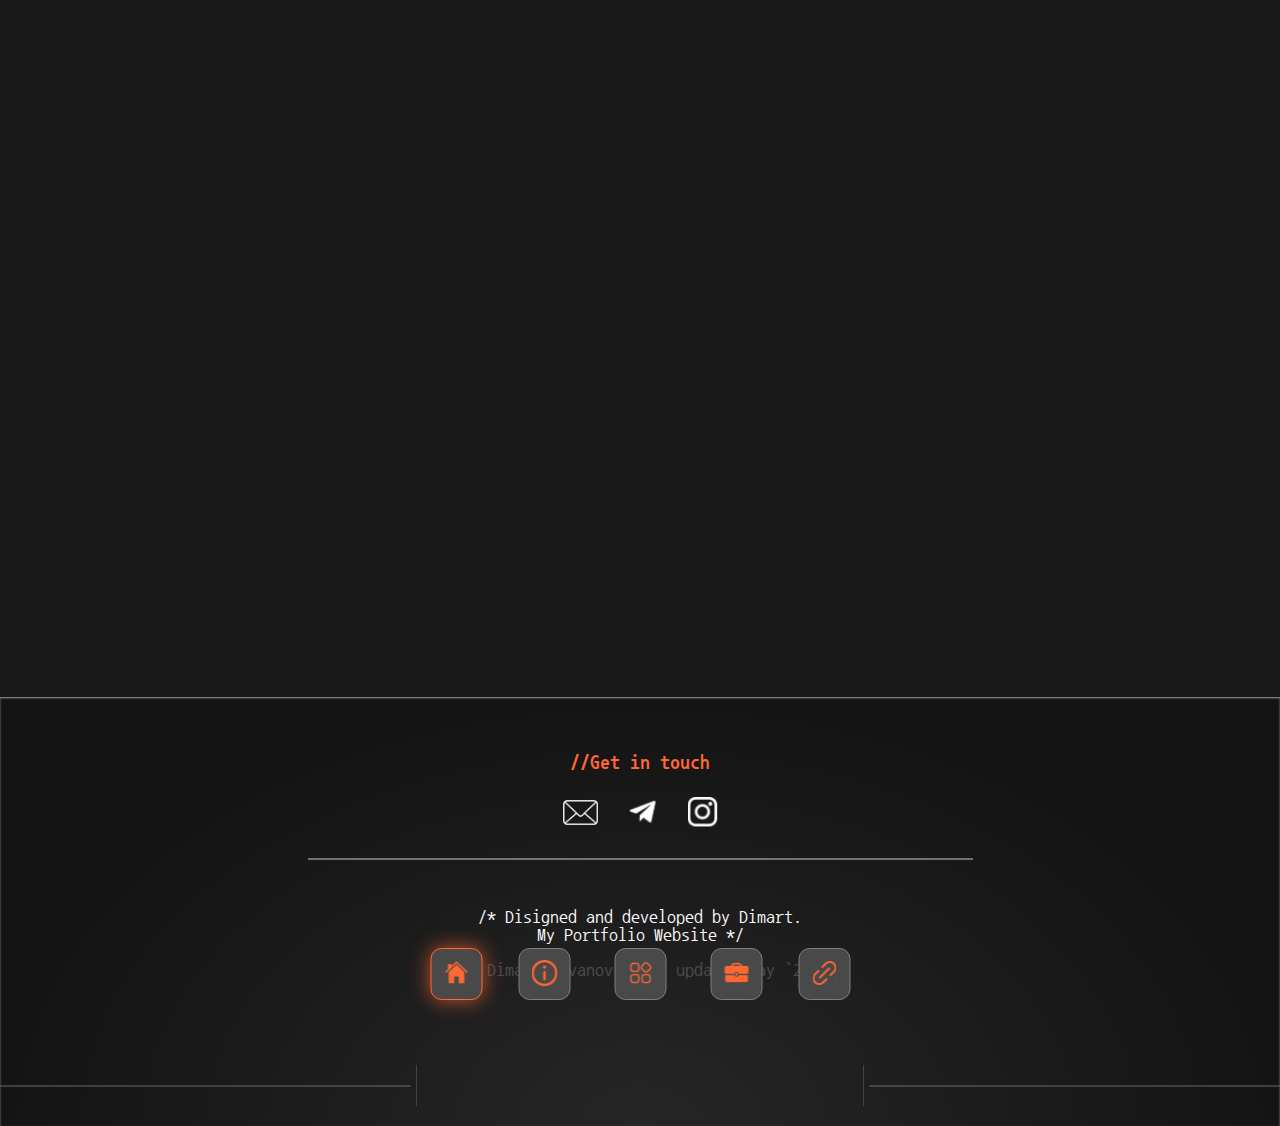
==== index.html @ 242cb563 "Add files via upload" ====
<!DOCTYPE html>
<html lang="en">
<head>
    <meta charset="UTF-8">
    <meta name="viewport" content="width=device-width, initial-scale=1.0">
    <title>Dimart studio //Portfolio</title>
    <link rel="stylesheet" href="/css/main.min.css">
</head>
<body>
    <div class="main">
        <section class="hero-section" id="hero">
                <header class="header">
                    <div class="scrolling-container">
                        <div class="scrolling-content">
                          <div class="circle"><img src="/images/circle.svg" alt=""></div>
                          <span>Graphic/web designer</span>
                          <div class="circle"><img src="/images/circle.svg" alt=""></div>
                          <span>Coder</span>
                          <div class="circle"><img src="/images/circle.svg" alt=""></div>
                          <span>Website developer</span>
                        </div>
                      </div>                      
                </header>
                <h1 class="hero-title">Dimart</h1>
        </section>
        <nav class="nav">
            <ul class="nav-list">
                <div class="home-wrap btn-wrap">
                    <li class="item-info home-info">Home</li>
                    <li class="nav-list-item home"><button class="button-nav--active"><a href="index.html" class="nav-link"><img src="/images/home.svg" alt="" class="nav-bn-img"></a></button></li>
                </div>
                <div class="about-wrap btn-wrap">
                    <li class="item-info about-info">About</li>
                    <li class="nav-list-item about"><button class="button-nav"><a href="about.html" class="nav-link"><img src="/images/about.svg" alt="" class="nav-bn-img"></a></button></li>
                </div>
                <div class="services-wrap btn-wrap">
                    <li class="item-info services-info">Services</li>
                    <li class="nav-list-item services"><button class="button-nav"><a href="services.html" class="nav-link"><img src="/images/services.svg" alt="" class="nav-bn-img"></a></button></li>
                </div>
                <div class="works-wrap btn-wrap">
                    <li class="item-info work-info">Works</li>
                    <li class="nav-list-item works"><button class="button-nav"><a href="work.html" class="nav-link"><img src="/images/work.svg" alt="" class="nav-bn-img"></a></button></li>
                </div>
                <div class="links-wrap btn-wrap">
                    <li class="item-info links-info">Links</li>
                    <li class="nav-list-item links"><button class="button-nav"><a href="links.html" class="nav-link"><img src="/images/link.svg" alt="" class="nav-bn-img"></a></button></li>
                </div>
            </ul>
        </nav>
        <footer class="footer footer-main">
                <h2 class="footer-title">//Get in touch</h3>
                <div class="contacts">
                    <a href="https://mail.google.com/mail/u/0/#inbox?compose=GTvVlcRwRdtlkNBwhKScRcrKcmHGBLzVhPrNDgnPBlhcBncStrwvBxBTDzpZSSjvMpVXGhqmBcLKh" class="contact-link" target="_blank"><img src="/images/email.png" alt="" class="contact-img--email"></a>
                    <a href="https://t.me/Dimart_ua" class="contact-link" target="_blank"><img src="/images/tg.svg" alt="" class="contact-img"></a>
                    <a href="https://www.instagram.com/dimart.ua/" class="contact-link" target="_blank"><img src="/images/inst.svg" alt="" class="contact-img"></a>
                </div>
            <p class="content-abt">/* Disigned and developed by Dimart.<br>My Portfolio Website */</p>
            <p class="info">@ Dima Milovanov. Last updated May `24</p>
        </footer>
    </div>
    <script src="main.js"></script>
</body>
</html>
---- css/main.min.css ----
@import"https://fonts.googleapis.com/css2?family=Yusei+Magic&display=swap";@import"https://fonts.googleapis.com/css2?family=Nanum+Gothic+Coding&display=swap";*{margin:0;padding:0;-webkit-box-sizing:border-box;box-sizing:border-box}a{color:inherit;text-decoration:none;-webkit-transition:.4s;transition:.4s}ul,li{list-style-type:none}body{background-color:#191919;color:#fafafa;font-family:Yusei Magic}.container{max-width:872px;margin:0 auto}.none{display:none}p{font-size:clamp(.75rem,.614rem + .68vw,1.125rem) !important}h3{font-size:clamp(3rem,2.636rem + 1.82vw,4rem) !important}.header{display:-webkit-box;display:-ms-flexbox;display:flex;-webkit-box-pack:center;-ms-flex-pack:center;justify-content:center;padding-top:22px;z-index:25;position:sticky;opacity:0;-webkit-animation:slideInTopBlock 2s 1s forwards;animation:slideInTopBlock 2s 1s forwards}.scrolling-container{width:600px;width:clamp(18.75rem,11.932rem + 34.09vw,37.5rem);overflow:hidden;border:2px solid #ff6833;border-radius:30px;padding:30px 20px;position:relative;display:-webkit-box;display:-ms-flexbox;display:flex;-webkit-box-align:center;-ms-flex-align:center;align-items:center}.scrolling-content{position:absolute;display:-webkit-box;display:-ms-flexbox;display:flex;-webkit-box-align:center;-ms-flex-align:center;align-items:center;gap:26px;width:60px;white-space:nowrap}span{font-family:"Yusei Magic",sans-serif;font-size:20px;color:#fafafa}.hero-section{background-image:url(/images/bg\ \(2\).png);background-size:cover;background-repeat:no-repeat;background-position:50% 50%;padding-bottom:80px;opacity:0;-webkit-animation:fadeInBackground 2s forwards;animation:fadeInBackground 2s forwards}.hero-title{font-size:144px;font-size:clamp(5.625rem,4.398rem + 6.14vw,9rem);line-height:209px;text-align:center;margin-top:190px;padding-bottom:312px;position:relative;opacity:0;-webkit-animation:slideInContent 2s 1s forwards;animation:slideInContent 2s 1s forwards}.hero-title::before{position:absolute;content:"";width:100%;height:751px;background-image:url(/images/item\ \(1\).png);left:0;background-position-x:center;background-size:cover;background-repeat:no-repeat;top:-280px}.button-nav--active{width:52px;width:clamp(2.5rem,2.227rem + 1.36vw,3.25rem);height:52px;height:clamp(2.5rem,2.227rem + 1.36vw,3.25rem);border:1px solid #ff6833;background-color:#494949;border-radius:11px;-webkit-box-shadow:0px 0px 20px 0px rgba(255,104,51,.74);box-shadow:0px 0px 20px 0px rgba(255,104,51,.74);-webkit-transition:.2s;transition:.2s}.button-nav{width:52px;width:clamp(2.5rem,2.227rem + 1.36vw,3.25rem);height:52px;height:clamp(2.5rem,2.227rem + 1.36vw,3.25rem);border:1px solid #7f7f7f;background-color:#494949;border-radius:11px;-webkit-transition:.2s;transition:.2s}.button-nav:hover,.button-nav--active:hover{background-color:#3c3c3c}.btn-wrap{text-align:center;font-size:10px}.item-info{margin-bottom:10px;background-image:url(/images/drop.svg);padding:2px 25px 9px 25px;background-size:cover;background-repeat:no-repeat;opacity:0;-webkit-transition:.4s;transition:.4s}@media(max-width: 992px){.item-info{display:none}}.home-wrap,.about-wrap,.services-wrap,.work-wrap,.links-wrap{-webkit-transition:.4s;transition:.4s}.home-wrap:hover .home-info,.about-wrap:hover .about-info,.services-wrap:hover .services-info,.works-wrap:hover .work-info,.links-wrap:hover .links-info{opacity:1}.nav-list{display:-webkit-box;display:-ms-flexbox;display:flex;-webkit-box-pack:center;-ms-flex-pack:center;justify-content:center;-webkit-box-align:center;-ms-flex-align:center;align-items:center;gap:10px;gap:clamp(0rem,-0.227rem + 1.14vw,.625rem);margin-top:-130px;z-index:20;position:fixed;left:50%;-webkit-transform:translateX(-50%);transform:translateX(-50%);-webkit-animation:slideInBottomBlock 1s 1.5s forwards;animation:slideInBottomBlock 1s 1.5s forwards;bottom:-100px}@media(max-width: 992px){.nav-list{gap:10px}}.footer-main{margin-top:-180px}.footer{background-image:radial-gradient(50% 100% at 50% 100%, rgb(38, 38, 38) 0%, rgb(20, 20, 20) 100%);-webkit-box-shadow:inset 0px 1px 2px 0px rgba(189,189,189,.83);box-shadow:inset 0px 1px 2px 0px rgba(189,189,189,.83);background-size:cover;background-repeat:no-repeat;position:sticky;text-align:center;font-family:"Nanum Gothic Coding",monospace;position:relative}.footer::before{position:absolute;content:"";background-image:url(/images/before.svg);width:417px;width:clamp(3.125rem,-5.216rem + 41.7vw,26.063rem);height:41px;left:0;bottom:20px}.footer::after{position:absolute;content:"";background-image:url(/images/after.svg);width:417px;width:clamp(3.125rem,-5.216rem + 41.7vw,26.063rem);height:41px;right:0;bottom:20px}.footer-title{font-size:20px;font-size:clamp(.875rem,.739rem + .68vw,1.25rem);color:#ff6833;padding-top:55px;padding-bottom:15px}.contacts{display:-webkit-box;display:-ms-flexbox;display:flex;-webkit-box-pack:center;-ms-flex-pack:center;justify-content:center;-webkit-box-align:center;-ms-flex-align:center;align-items:center;gap:10px;position:relative}.contacts::after{position:absolute;content:"";position:absolute;width:663px;width:clamp(18.75rem,10.5rem + 41.25vw,41.438rem);height:0;border:1px solid rgba(250,250,250,.4);bottom:-20px}.contact-img{width:50px;height:50px;padding:10px;border-radius:7px;-webkit-transition:.2s;transition:.2s}.contact-img--email{height:45px;padding:10px;border-radius:7px;-webkit-transition:.4s;transition:.4s}.contact-img:hover,.contact-img--email:hover{background-color:#434343}.content-abt{padding-top:68px;font-size:14px}.info{padding-top:17px;padding-bottom:147px;opacity:.2;font-size:clamp(.75rem,.659rem + .45vw,1rem)}@-webkit-keyframes fadeInBackground{from{opacity:0}to{opacity:1}}@keyframes fadeInBackground{from{opacity:0}to{opacity:1}}@-webkit-keyframes slideInContent{from{opacity:0}to{opacity:1}}@keyframes slideInContent{from{opacity:0}to{opacity:1}}@-webkit-keyframes fadeInContent{from{opacity:0}to{opacity:1}}@keyframes fadeInContent{from{opacity:0}to{opacity:1}}@-webkit-keyframes slideInTopBlock{from{-webkit-transform:translateY(-50px);transform:translateY(-50px);opacity:0}to{-webkit-transform:translateY(0);transform:translateY(0);opacity:1}}@keyframes slideInTopBlock{from{-webkit-transform:translateY(-50px);transform:translateY(-50px);opacity:0}to{-webkit-transform:translateY(0);transform:translateY(0);opacity:1}}@-webkit-keyframes fadeInPseudoElement{from{opacity:0}to{opacity:1}}@keyframes fadeInPseudoElement{from{opacity:0}to{opacity:1}}@-webkit-keyframes slideInBottomBlock{from{bottom:-100px}to{bottom:10px}}@keyframes slideInBottomBlock{from{bottom:-100px}to{bottom:10px}}.all{background-image:url(/images/abt.png);background-position:center;background-size:cover;background-repeat:no-repeat;font-family:Nanum Gothic Coding;background-attachment:fixed;-webkit-animation:fadeInBackground 1s forwards;animation:fadeInBackground 1s forwards}.abt-title{font-size:24px;text-align:center;padding-top:76px;font-weight:400;opacity:0;-webkit-transform:translateY(40px);transform:translateY(40px);-webkit-transition:opacity .2s,-webkit-transform .2s;transition:opacity .2s,-webkit-transform .2s;transition:opacity .2s,transform .2s;transition:opacity .2s,transform .2s,-webkit-transform .2s}.abt-title.show{opacity:1;-webkit-transform:translateY(0);transform:translateY(0)}.avatar{display:block;margin:36px auto;opacity:0;-webkit-transform:translateY(20px);transform:translateY(20px);-webkit-transition:opacity .2s,-webkit-transform .2s;transition:opacity .2s,-webkit-transform .2s;transition:opacity .2s,transform .2s;transition:opacity .2s,transform .2s,-webkit-transform .2s;width:clamp(12.5rem,9.523rem + 14.89vw,20.688rem);height:clamp(12.5rem,9.523rem + 14.89vw,20.688rem)}.avatar.show{opacity:1;-webkit-transform:translateY(0);transform:translateY(0)}.abt-subtitle{font-size:64px;font-size:clamp(3rem,2.636rem + 1.82vw,4rem);text-align:center;font-weight:400;opacity:0;-webkit-transform:translateY(20px);transform:translateY(20px);-webkit-transition:opacity .2s,-webkit-transform .2s;transition:opacity .2s,-webkit-transform .2s;transition:opacity .2s,transform .2s;transition:opacity .2s,transform .2s,-webkit-transform .2s}.abt-subtitle.show{opacity:1;-webkit-transform:translateY(0);transform:translateY(0)}.abt-text{font-size:18px;font-weight:400;text-align:center;margin-top:28px;padding-bottom:103px;opacity:0;-webkit-transform:translateY(40px);transform:translateY(40px);-webkit-transition:opacity .2s,-webkit-transform .2s;transition:opacity .2s,-webkit-transform .2s;transition:opacity .2s,transform .2s;transition:opacity .2s,transform .2s,-webkit-transform .2s}.abt-text.show{opacity:1;-webkit-transform:translateY(0);transform:translateY(0)}.des-subtitle{font-size:64px;font-size:clamp(3rem,2.636rem + 1.82vw,4rem);font-weight:400;text-align:center;margin-top:97px;opacity:0;-webkit-transform:translateY(40px);transform:translateY(40px);-webkit-transition:opacity .2s,-webkit-transform .2s;transition:opacity .2s,-webkit-transform .2s;transition:opacity .2s,transform .2s;transition:opacity .2s,transform .2s,-webkit-transform .2s}.des-subtitle.show{opacity:1;-webkit-transform:translateY(0);transform:translateY(0)}.des-text{font-size:18px;font-weight:400;text-align:center;margin-top:28px;position:relative;display:-webkit-box;display:-ms-flexbox;display:flex;-webkit-box-pack:center;-ms-flex-pack:center;justify-content:center;padding-bottom:120px;opacity:0;-webkit-transform:translateY(40px);transform:translateY(40px);-webkit-transition:opacity .2s,-webkit-transform .2s;transition:opacity .2s,-webkit-transform .2s;transition:opacity .2s,transform .2s;transition:opacity .2s,transform .2s,-webkit-transform .2s}.des-text::after{position:absolute;content:"";width:775px;width:clamp(19.375rem,8.807rem + 52.84vw,48.438rem);height:1px;background-color:#878787;bottom:0}.des-text.show{opacity:1;-webkit-transform:translateY(0);transform:translateY(0)}.skills-title{font-size:64px;font-size:clamp(3rem,2.636rem + 1.82vw,4rem);font-weight:400;text-align:center;margin-top:88px;margin-bottom:40px;opacity:0;-webkit-transform:translateY(40px);transform:translateY(40px);-webkit-transition:opacity .2s,-webkit-transform .2s;transition:opacity .2s,-webkit-transform .2s;transition:opacity .2s,transform .2s;transition:opacity .2s,transform .2s,-webkit-transform .2s}.skills-title.show{opacity:1;-webkit-transform:translateY(0);transform:translateY(0)}.img-container{position:relative;display:inline-block;opacity:0;-webkit-transform:translateY(40px);transform:translateY(40px);-webkit-transition:opacity .2s,-webkit-transform .2s;transition:opacity .2s,-webkit-transform .2s;transition:opacity .2s,transform .2s;transition:opacity .2s,transform .2s,-webkit-transform .2s}.img-container.show{opacity:1;-webkit-transform:translateY(0);transform:translateY(0)}.img-container img.background-image{display:block;width:100%;height:auto}.scroll-container{position:absolute;overflow:hidden;bottom:18px;bottom:clamp(.313rem,.017rem + 1.48vw,1.125rem);left:20px;width:820px;width:clamp(18.75rem,6.25rem + 62.5vw,53.125rem)}.scroll-content{display:-webkit-box;display:-ms-flexbox;display:flex;gap:19px;-webkit-box-align:center;-ms-flex-align:center;align-items:center;width:clamp(18.75rem,6.25rem + 62.5vw,53.125rem) !important}.me-section{padding-bottom:175px}.me-subtitle{font-size:64px;font-size:clamp(3rem,2.636rem + 1.82vw,4rem);font-weight:400;text-align:center;margin:88px 0 40px;opacity:0;-webkit-transform:translateY(40px);transform:translateY(40px);-webkit-transition:opacity .2s,-webkit-transform .2s;transition:opacity .2s,-webkit-transform .2s;transition:opacity .2s,transform .2s;transition:opacity .2s,transform .2s,-webkit-transform .2s}.me-subtitle.show{opacity:1;-webkit-transform:translateY(0);transform:translateY(0)}.text{font-family:Yusei Magic;font-weight:400;font-size:clamp(.625rem,.398rem + 1.14vw,1.25rem)}.facts{border:1px solid #7f7f7f;border-radius:23px;opacity:0;-webkit-transform:translateY(40px);transform:translateY(40px);-webkit-transition:opacity .5s,-webkit-transform .5s;transition:opacity .5s,-webkit-transform .5s;transition:opacity .5s,transform .5s;transition:opacity .5s,transform .5s,-webkit-transform .5s}.facts.show{opacity:1;-webkit-transform:translateY(0);transform:translateY(0)}#generateFactBtn{padding:8px 7px 4px 7px;font-size:16px;cursor:pointer;margin-right:23px;background-color:#494949;border:1px solid #7f7f7f;border-radius:11px}.btn-img{width:clamp(.938rem,.756rem + .91vw,1.438rem);height:clamp(.938rem,.756rem + .91vw,1.438rem)}#randomFact{margin-top:30px;margin-left:23px;font-family:Nanum Gothic Coding;padding-bottom:40px}.content{display:-webkit-box;display:-ms-flexbox;display:flex;-webkit-box-pack:justify;-ms-flex-pack:justify;justify-content:space-between;-webkit-box-align:center;-ms-flex-align:center;align-items:center;position:relative;padding-bottom:11px;padding-top:40px}.content::after{position:absolute;content:"";width:827px;width:clamp(14.375rem,.807rem + 67.84vw,51.688rem);height:0;border:1px solid #fafafa;opacity:.51;bottom:0;left:23px}#factNumber{margin-left:23px;font-size:24px;font-weight:400;color:#ff6833}.services-title{font-size:24px;font-weight:400;text-align:center;padding-top:76px;padding-bottom:46px;opacity:0;-webkit-transform:translateY(40px);transform:translateY(40px);-webkit-transition:opacity .5s,-webkit-transform .5s;transition:opacity .5s,-webkit-transform .5s;transition:opacity .5s,transform .5s;transition:opacity .5s,transform .5s,-webkit-transform .5s}.services-title.show{opacity:1;-webkit-transform:translateY(0);transform:translateY(0)}.serv-subtitle{font-size:64px;font-size:clamp(3rem,2.636rem + 1.82vw,4rem);font-weight:400;text-align:center;margin-bottom:40px;opacity:0;-webkit-transform:translateY(40px);transform:translateY(40px);-webkit-transition:opacity .5s,-webkit-transform .5s;transition:opacity .5s,-webkit-transform .5s;transition:opacity .5s,transform .5s;transition:opacity .5s,transform .5s,-webkit-transform .5s}.serv-subtitle.show{opacity:1;-webkit-transform:translateY(0);transform:translateY(0)}.serv-info{font-size:18px;font-weight:400;text-align:center;opacity:0;-webkit-transform:translateY(40px);transform:translateY(40px);-webkit-transition:opacity .5s,-webkit-transform .5s;transition:opacity .5s,-webkit-transform .5s;transition:opacity .5s,transform .5s;transition:opacity .5s,transform .5s,-webkit-transform .5s}.serv-info.show{opacity:1;-webkit-transform:translateY(0);transform:translateY(0)}.grdes-title{font-size:64px;font-size:clamp(2.25rem,1.614rem + 3.18vw,4rem);font-weight:400;margin:180px auto 100px;background-image:url(/images/rm.svg);background-size:cover;background-repeat:no-repeat;padding:14px 17px;width:482px;width:clamp(17.5rem,12.909rem + 22.95vw,30.125rem);opacity:0;-webkit-transform:translateY(40px);transform:translateY(40px);-webkit-transition:opacity .5s,-webkit-transform .5s;transition:opacity .5s,-webkit-transform .5s;transition:opacity .5s,transform .5s;transition:opacity .5s,transform .5s,-webkit-transform .5s;text-align:center}@media(max-width: 680px){.grdes-title{background:none}}.grdes-title.show{opacity:1;-webkit-transform:translateY(0);transform:translateY(0)}.samples{display:-webkit-box;display:-ms-flexbox;display:flex;-webkit-box-pack:center;-ms-flex-pack:center;justify-content:center;-ms-flex-wrap:wrap;flex-wrap:wrap;gap:40px;border:1px solid #7f7f7f;border-radius:30px;padding:30px;opacity:0;-webkit-transform:translateY(40px);transform:translateY(40px);-webkit-transition:opacity .5s,-webkit-transform .5s;transition:opacity .5s,-webkit-transform .5s;transition:opacity .5s,transform .5s;transition:opacity .5s,transform .5s,-webkit-transform .5s}.samples.show{opacity:1;-webkit-transform:translateY(0);transform:translateY(0)}.sample-img{width:clamp(12.5rem,11.545rem + 4.77vw,15.125rem);height:clamp(12.5rem,11.545rem + 4.77vw,15.125rem)}.more-btn{border:1.5px solid #7f7f7f;border-radius:16px;background:#494949;color:#fafafa;width:100%;height:68px;margin-top:40px;opacity:0;-webkit-transform:translateY(40px);transform:translateY(40px);-webkit-transition:opacity .5s,-webkit-transform .5s;transition:opacity .5s,-webkit-transform .5s;transition:opacity .5s,transform .5s;transition:opacity .5s,transform .5s,-webkit-transform .5s}.more-btn.show{opacity:1;-webkit-transform:translateY(0);transform:translateY(0)}.more-link{display:-webkit-box;display:-ms-flexbox;display:flex;-webkit-box-align:center;-ms-flex-align:center;align-items:center;gap:5px;font-size:24px;font-weight:400;-webkit-box-pack:center;-ms-flex-pack:center;justify-content:center}.web-title{font-size:64px;font-size:clamp(2.25rem,1.614rem + 3.18vw,4rem);font-weight:400;margin:180px auto 100px;background-size:cover;background-repeat:no-repeat;background-image:url(/images/rn.svg);padding:16px 30px 15px 28px;width:380px;width:clamp(17.5rem,15.227rem + 11.36vw,23.75rem);opacity:0;-webkit-transform:translateY(40px);transform:translateY(40px);-webkit-transition:opacity .5s,-webkit-transform .5s;transition:opacity .5s,-webkit-transform .5s;transition:opacity .5s,transform .5s;transition:opacity .5s,transform .5s,-webkit-transform .5s;text-align:center}@media(max-width: 680px){.web-title{background:none}}.web-title.show{opacity:1;-webkit-transform:translateY(0);transform:translateY(0)}.last{margin-bottom:157px;opacity:0;-webkit-transform:translateY(40px);transform:translateY(40px);-webkit-transition:opacity .5s,-webkit-transform .5s;transition:opacity .5s,-webkit-transform .5s;transition:opacity .5s,transform .5s;transition:opacity .5s,transform .5s,-webkit-transform .5s}.last.show{opacity:1;-webkit-transform:translateY(0);transform:translateY(0)}.sec{opacity:0;-webkit-transform:translateY(40px);transform:translateY(40px);-webkit-transition:opacity .5s,-webkit-transform .5s;transition:opacity .5s,-webkit-transform .5s;transition:opacity .5s,transform .5s;transition:opacity .5s,transform .5s,-webkit-transform .5s}.sec.show{opacity:1;-webkit-transform:translateY(0);transform:translateY(0)}.work-title{padding-top:76px;margin-bottom:45px;font-size:24px;font-weight:400;text-align:center;opacity:0;-webkit-transform:translateY(40px);transform:translateY(40px);-webkit-transition:opacity .5s,-webkit-transform .5s;transition:opacity .5s,-webkit-transform .5s;transition:opacity .5s,transform .5s;transition:opacity .5s,transform .5s,-webkit-transform .5s}.work-title.show{opacity:1;-webkit-transform:translateY(0);transform:translateY(0)}.work-subtitle{font-size:64px;font-size:clamp(3rem,2.636rem + 1.82vw,4rem);font-weight:400;text-align:center;margin-bottom:40px;opacity:0;-webkit-transform:translateY(40px);transform:translateY(40px);-webkit-transition:opacity .5s,-webkit-transform .5s;transition:opacity .5s,-webkit-transform .5s;transition:opacity .5s,transform .5s;transition:opacity .5s,transform .5s,-webkit-transform .5s}.work-subtitle.show{opacity:1;-webkit-transform:translateY(0);transform:translateY(0)}.work-content{font-size:18px;font-weight:400;text-align:center;margin-bottom:66px;opacity:0;-webkit-transform:translateY(40px);transform:translateY(40px);-webkit-transition:opacity .5s,-webkit-transform .5s;transition:opacity .5s,-webkit-transform .5s;transition:opacity .5s,transform .5s;transition:opacity .5s,transform .5s,-webkit-transform .5s}.work-content.show{opacity:1;-webkit-transform:translateY(0);transform:translateY(0)}.gr-title{font-size:24px;font-weight:400;text-align:center;margin-bottom:56px;opacity:0;-webkit-transform:translateY(40px);transform:translateY(40px);-webkit-transition:opacity .5s,-webkit-transform .5s;transition:opacity .5s,-webkit-transform .5s;transition:opacity .5s,transform .5s;transition:opacity .5s,transform .5s,-webkit-transform .5s}.logo,.slide-logo{width:clamp(18.75rem,15.568rem + 15.91vw,27.5rem);height:clamp(18.75rem,15.568rem + 15.91vw,27.5rem)}.logos,.thumbnails{opacity:0;-webkit-transform:translateY(40px);transform:translateY(40px);-webkit-transition:opacity .5s,-webkit-transform .5s;transition:opacity .5s,-webkit-transform .5s;transition:opacity .5s,transform .5s;transition:opacity .5s,transform .5s,-webkit-transform .5s;-ms-flex-wrap:wrap;flex-wrap:wrap}@media(max-width: 774px){.logos,.thumbnails{display:-webkit-box;display:-ms-flexbox;display:flex;-webkit-box-pack:center;-ms-flex-pack:center;justify-content:center;-webkit-box-orient:vertical;-webkit-box-direction:normal;-ms-flex-direction:column;flex-direction:column;text-align:center}}.banners{opacity:0;-webkit-transform:translateY(40px);transform:translateY(40px);-webkit-transition:opacity .5s,-webkit-transform .5s;transition:opacity .5s,-webkit-transform .5s;transition:opacity .5s,transform .5s;transition:opacity .5s,transform .5s,-webkit-transform .5s;-ms-flex-wrap:wrap;flex-wrap:wrap}.logos.show,.thumbnails.show,.banners.show{opacity:1;-webkit-transform:translateY(0);transform:translateY(0)}.gr-title.show{opacity:1;-webkit-transform:translateY(0);transform:translateY(0)}.swiper{width:440px;position:relative;overflow:hidden;border-radius:50px}@media(max-width: 774px){.swiper{margin:0 auto;margin-bottom:30px}}.thumbnails-swiper{height:245px}.slider{display:-webkit-box;display:-ms-flexbox;display:flex;width:440px;-webkit-transition:-webkit-transform .5s ease;transition:-webkit-transform .5s ease;transition:transform .5s ease;transition:transform .5s ease, -webkit-transform .5s ease}.slide{-webkit-box-flex:0;-ms-flex:0 0 440px;flex:0 0 440px}.logos,.thumbnails{display:-webkit-box;display:-ms-flexbox;display:flex;-webkit-box-pack:justify;-ms-flex-pack:justify;justify-content:space-between}.logo-title{font-size:48px;font-weight:400;position:relative}.logo-title::after{position:absolute;content:"";width:330px;height:179px;border:1px solid #fafafa;opacity:.36;left:0;top:180px}@media(max-width: 774px){.logo-title::after{width:0;height:0}}.text-logo{margin-top:260px}@media(max-width: 774px){.text-logo{margin-top:30px}}.banners-swiper{margin:0 auto}@media(max-width: 774px){.content-banners{text-align:center;display:-webkit-box;display:-ms-flexbox;display:flex;-webkit-box-pack:center;-ms-flex-pack:center;justify-content:center;-webkit-box-orient:vertical;-webkit-box-direction:normal;-ms-flex-direction:column;flex-direction:column}}.thumbnails-title{font-size:48px;font-weight:400;position:relative}.thumbnails-title::after{position:absolute;content:"";width:351px;height:70px;border:1px solid #fafafa;opacity:.36;left:0;top:120px}@media(max-width: 774px){.thumbnails-title::after{width:0;height:0}}.text-thumbnails{margin-top:120px}@media(max-width: 774px){.text-thumbnails{margin-top:30px}}.thumb,.thumbnail-slide{width:clamp(20rem,17.273rem + 13.64vw,27.5rem);height:clamp(11.563rem,9.744rem + 9.09vw,16.563rem)}.thumbnails,.banners{margin-top:123px}.content-banners{display:-webkit-box;display:-ms-flexbox;display:flex;-webkit-box-pack:justify;-ms-flex-pack:justify;justify-content:space-between;margin-top:46px}.banner-title{font-size:48px;font-weight:400;position:relative}.banner-title::after{position:absolute;content:"";width:245px;height:93px;border:1px solid #fafafa;opacity:.36;left:340px;top:3px}@media(max-width: 774px){.banner-title::after{width:0;height:0}}.text-banner{font-size:18px;font-weight:400}@media(max-width: 774px){.text-banner{margin-top:30px}}.banner-slide,.banners-swiper,.banner{width:876px;width:clamp(20rem,7.364rem + 63.18vw,54.75rem);height:145px;height:clamp(3.125rem,.966rem + 10.8vw,9.063rem)}.banner-slide{-webkit-box-flex:0;-ms-flex:0 0 876px;flex:0 0 876px}.webdes-title{font-size:24px;font-weight:400;text-align:center;margin-top:132px;margin-bottom:28px;opacity:0;-webkit-transform:translateY(40px);transform:translateY(40px);-webkit-transition:opacity .5s,-webkit-transform .5s;transition:opacity .5s,-webkit-transform .5s;transition:opacity .5s,transform .5s;transition:opacity .5s,transform .5s,-webkit-transform .5s}.webdes-title.show{opacity:1;-webkit-transform:translateY(0);transform:translateY(0)}.webdes{max-width:659px;margin:0 auto}.site{display:-webkit-box;display:-ms-flexbox;display:flex;-webkit-box-pack:center;-ms-flex-pack:center;justify-content:center}.site-preview{width:659px;width:clamp(18.75rem,10.591rem + 40.8vw,41.188rem);margin:0 auto 59px;opacity:0;-webkit-transform:translateY(40px);transform:translateY(40px);-webkit-transition:opacity .5s,-webkit-transform .5s;transition:opacity .5s,-webkit-transform .5s;transition:opacity .5s,transform .5s;transition:opacity .5s,transform .5s,-webkit-transform .5s}.site-preview.show{opacity:1;-webkit-transform:translateY(0);transform:translateY(0)}.footer-work{margin-top:210px}.nav-list-not-fixed{display:-webkit-box;display:-ms-flexbox;display:flex;-webkit-box-pack:center;-ms-flex-pack:center;justify-content:center;margin-bottom:100px;opacity:0;-webkit-transform:translateY(40px);transform:translateY(40px);-webkit-transition:opacity .5s,-webkit-transform .5s;transition:opacity .5s,-webkit-transform .5s;transition:opacity .5s,transform .5s;transition:opacity .5s,transform .5s,-webkit-transform .5s;gap:5px}.nav-list-not-fixed.show{opacity:1;-webkit-transform:translateY(0);transform:translateY(0)}.links-title{font-size:24px;font-weight:400;padding-top:76px;text-align:center;margin-bottom:45px;opacity:0;-webkit-transform:translateY(40px);transform:translateY(40px);-webkit-transition:opacity .5s,-webkit-transform .5s;transition:opacity .5s,-webkit-transform .5s;transition:opacity .5s,transform .5s;transition:opacity .5s,transform .5s,-webkit-transform .5s}.links-title.show{opacity:1;-webkit-transform:translateY(0);transform:translateY(0)}.links-subtitle{font-size:64px;font-size:clamp(3rem,2.636rem + 1.82vw,4rem);font-weight:400;text-align:center;margin-bottom:40px;opacity:0;-webkit-transform:translateY(40px);transform:translateY(40px);-webkit-transition:opacity .5s,-webkit-transform .5s;transition:opacity .5s,-webkit-transform .5s;transition:opacity .5s,transform .5s;transition:opacity .5s,transform .5s,-webkit-transform .5s}.links-subtitle.show{opacity:1;-webkit-transform:translateY(0);transform:translateY(0)}.links-subtitle-other{font-size:64px;font-size:clamp(3rem,2.636rem + 1.82vw,4rem);font-weight:400;text-align:center;margin-bottom:40px;margin-top:81px;opacity:0;-webkit-transform:translateY(40px);transform:translateY(40px);-webkit-transition:opacity .5s,-webkit-transform .5s;transition:opacity .5s,-webkit-transform .5s;transition:opacity .5s,transform .5s;transition:opacity .5s,transform .5s,-webkit-transform .5s}.links-subtitle-other.show{opacity:1;-webkit-transform:translateY(0);transform:translateY(0)}/*# sourceMappingURL=main.min.css.map */
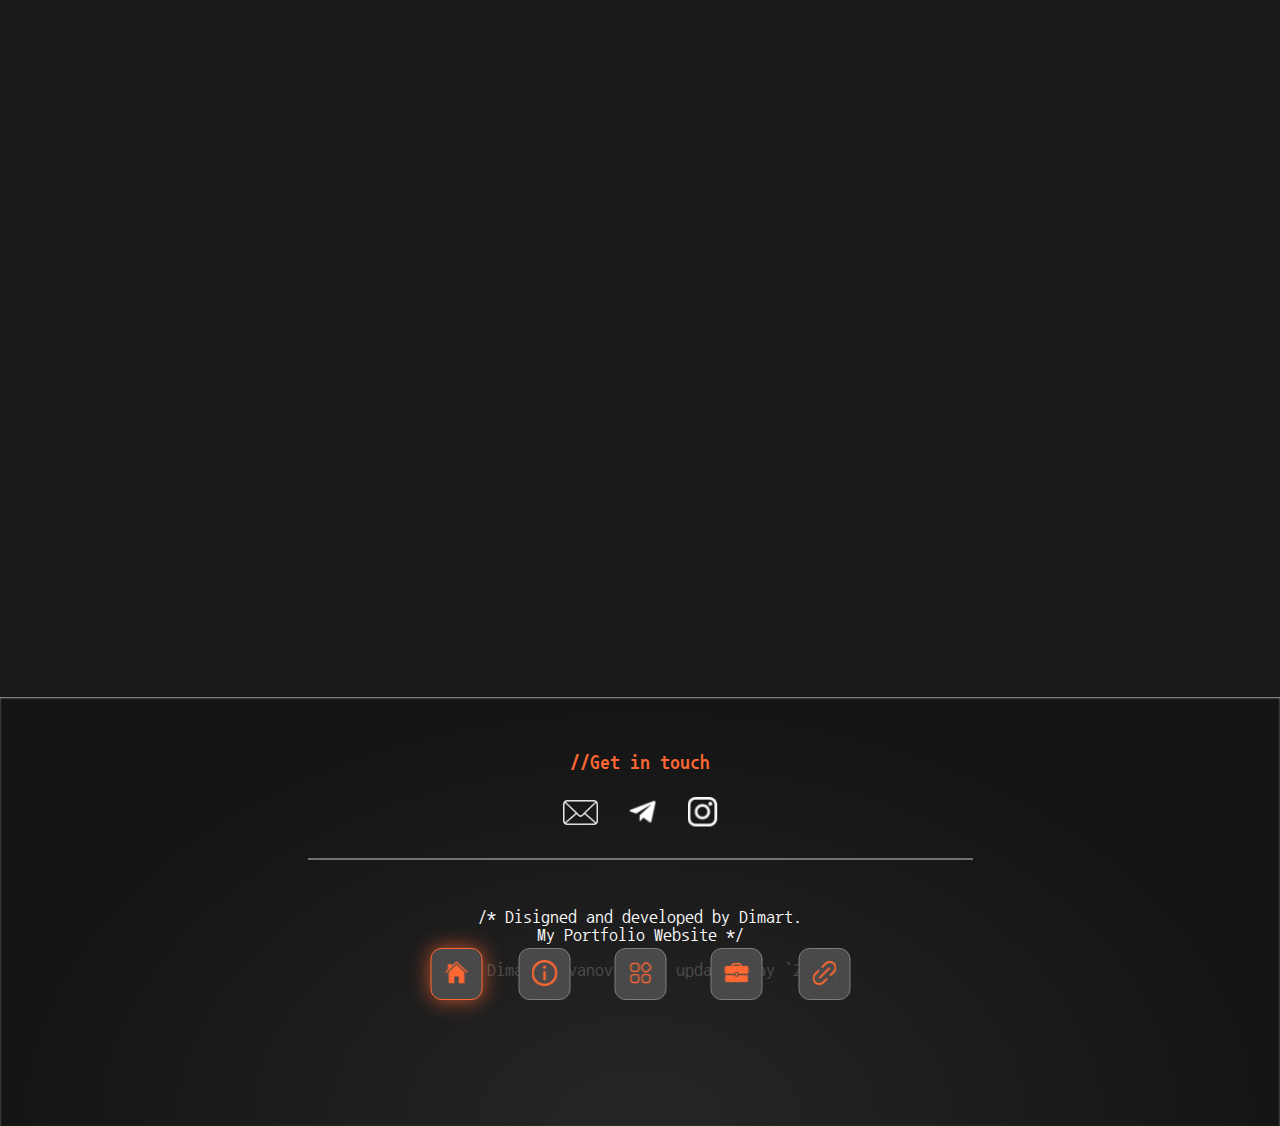
==== commit 22559b81: "Add files via upload" ====
--- a/index.html
+++ b/index.html
@@ -4,7 +4,7 @@
     <meta charset="UTF-8">
     <meta name="viewport" content="width=device-width, initial-scale=1.0">
     <title>Dimart studio //Portfolio</title>
-    <link rel="stylesheet" href="/css/main.min.css">
+    <link rel="stylesheet" href="./css/main.min.css">
 </head>
 <body>
     <div class="main">
@@ -12,11 +12,11 @@
                 <header class="header">
                     <div class="scrolling-container">
                         <div class="scrolling-content">
-                          <div class="circle"><img src="/images/circle.svg" alt=""></div>
+                          <div class="circle"><img src="./images/circle.svg" alt=""></div>
                           <span>Graphic/web designer</span>
-                          <div class="circle"><img src="/images/circle.svg" alt=""></div>
+                          <div class="circle"><img src="./images/circle.svg" alt=""></div>
                           <span>Coder</span>
-                          <div class="circle"><img src="/images/circle.svg" alt=""></div>
+                          <div class="circle"><img src="./images/circle.svg" alt=""></div>
                           <span>Website developer</span>
                         </div>
                       </div>                      
@@ -27,7 +27,7 @@
             <ul class="nav-list">
                 <div class="home-wrap btn-wrap">
                     <li class="item-info home-info">Home</li>
-                    <li class="nav-list-item home"><button class="button-nav--active"><a href="index.html" class="nav-link"><img src="/images/home.svg" alt="" class="nav-bn-img"></a></button></li>
+                    <li class="nav-list-item home"><button class="button-nav--active"><a href="index.html" class="nav-link"><img src="./images/home.svg" alt="" class="nav-bn-img"></a></button></li>
                 </div>
                 <div class="about-wrap btn-wrap">
                     <li class="item-info about-info">About</li>
@@ -35,15 +35,15 @@
                 </div>
                 <div class="services-wrap btn-wrap">
                     <li class="item-info services-info">Services</li>
-                    <li class="nav-list-item services"><button class="button-nav"><a href="services.html" class="nav-link"><img src="/images/services.svg" alt="" class="nav-bn-img"></a></button></li>
+                    <li class="nav-list-item services"><button class="button-nav"><a href="services.html" class="nav-link"><img src="./images/services.svg" alt="" class="nav-bn-img"></a></button></li>
                 </div>
                 <div class="works-wrap btn-wrap">
                     <li class="item-info work-info">Works</li>
-                    <li class="nav-list-item works"><button class="button-nav"><a href="work.html" class="nav-link"><img src="/images/work.svg" alt="" class="nav-bn-img"></a></button></li>
+                    <li class="nav-list-item works"><button class="button-nav"><a href="work.html" class="nav-link"><img src="./images/work.svg" alt="" class="nav-bn-img"></a></button></li>
                 </div>
                 <div class="links-wrap btn-wrap">
                     <li class="item-info links-info">Links</li>
-                    <li class="nav-list-item links"><button class="button-nav"><a href="links.html" class="nav-link"><img src="/images/link.svg" alt="" class="nav-bn-img"></a></button></li>
+                    <li class="nav-list-item links"><button class="button-nav"><a href="links.html" class="nav-link"><img src="./images/link.svg" alt="" class="nav-bn-img"></a></button></li>
                 </div>
             </ul>
         </nav>
--- a/css/main.min.css
+++ b/css/main.min.css
@@ -1 +1 @@
-@import"https://fonts.googleapis.com/css2?family=Yusei+Magic&display=swap";@import"https://fonts.googleapis.com/css2?family=Nanum+Gothic+Coding&display=swap";*{margin:0;padding:0;-webkit-box-sizing:border-box;box-sizing:border-box}a{color:inherit;text-decoration:none;-webkit-transition:.4s;transition:.4s}ul,li{list-style-type:none}body{background-color:#191919;color:#fafafa;font-family:Yusei Magic}.container{max-width:872px;margin:0 auto}.none{display:none}p{font-size:clamp(.75rem,.614rem + .68vw,1.125rem) !important}h3{font-size:clamp(3rem,2.636rem + 1.82vw,4rem) !important}.header{display:-webkit-box;display:-ms-flexbox;display:flex;-webkit-box-pack:center;-ms-flex-pack:center;justify-content:center;padding-top:22px;z-index:25;position:sticky;opacity:0;-webkit-animation:slideInTopBlock 2s 1s forwards;animation:slideInTopBlock 2s 1s forwards}.scrolling-container{width:600px;width:clamp(18.75rem,11.932rem + 34.09vw,37.5rem);overflow:hidden;border:2px solid #ff6833;border-radius:30px;padding:30px 20px;position:relative;display:-webkit-box;display:-ms-flexbox;display:flex;-webkit-box-align:center;-ms-flex-align:center;align-items:center}.scrolling-content{position:absolute;display:-webkit-box;display:-ms-flexbox;display:flex;-webkit-box-align:center;-ms-flex-align:center;align-items:center;gap:26px;width:60px;white-space:nowrap}span{font-family:"Yusei Magic",sans-serif;font-size:20px;color:#fafafa}.hero-section{background-image:url(/images/bg\ \(2\).png);background-size:cover;background-repeat:no-repeat;background-position:50% 50%;padding-bottom:80px;opacity:0;-webkit-animation:fadeInBackground 2s forwards;animation:fadeInBackground 2s forwards}.hero-title{font-size:144px;font-size:clamp(5.625rem,4.398rem + 6.14vw,9rem);line-height:209px;text-align:center;margin-top:190px;padding-bottom:312px;position:relative;opacity:0;-webkit-animation:slideInContent 2s 1s forwards;animation:slideInContent 2s 1s forwards}.hero-title::before{position:absolute;content:"";width:100%;height:751px;background-image:url(/images/item\ \(1\).png);left:0;background-position-x:center;background-size:cover;background-repeat:no-repeat;top:-280px}.button-nav--active{width:52px;width:clamp(2.5rem,2.227rem + 1.36vw,3.25rem);height:52px;height:clamp(2.5rem,2.227rem + 1.36vw,3.25rem);border:1px solid #ff6833;background-color:#494949;border-radius:11px;-webkit-box-shadow:0px 0px 20px 0px rgba(255,104,51,.74);box-shadow:0px 0px 20px 0px rgba(255,104,51,.74);-webkit-transition:.2s;transition:.2s}.button-nav{width:52px;width:clamp(2.5rem,2.227rem + 1.36vw,3.25rem);height:52px;height:clamp(2.5rem,2.227rem + 1.36vw,3.25rem);border:1px solid #7f7f7f;background-color:#494949;border-radius:11px;-webkit-transition:.2s;transition:.2s}.button-nav:hover,.button-nav--active:hover{background-color:#3c3c3c}.btn-wrap{text-align:center;font-size:10px}.item-info{margin-bottom:10px;background-image:url(/images/drop.svg);padding:2px 25px 9px 25px;background-size:cover;background-repeat:no-repeat;opacity:0;-webkit-transition:.4s;transition:.4s}@media(max-width: 992px){.item-info{display:none}}.home-wrap,.about-wrap,.services-wrap,.work-wrap,.links-wrap{-webkit-transition:.4s;transition:.4s}.home-wrap:hover .home-info,.about-wrap:hover .about-info,.services-wrap:hover .services-info,.works-wrap:hover .work-info,.links-wrap:hover .links-info{opacity:1}.nav-list{display:-webkit-box;display:-ms-flexbox;display:flex;-webkit-box-pack:center;-ms-flex-pack:center;justify-content:center;-webkit-box-align:center;-ms-flex-align:center;align-items:center;gap:10px;gap:clamp(0rem,-0.227rem + 1.14vw,.625rem);margin-top:-130px;z-index:20;position:fixed;left:50%;-webkit-transform:translateX(-50%);transform:translateX(-50%);-webkit-animation:slideInBottomBlock 1s 1.5s forwards;animation:slideInBottomBlock 1s 1.5s forwards;bottom:-100px}@media(max-width: 992px){.nav-list{gap:10px}}.footer-main{margin-top:-180px}.footer{background-image:radial-gradient(50% 100% at 50% 100%, rgb(38, 38, 38) 0%, rgb(20, 20, 20) 100%);-webkit-box-shadow:inset 0px 1px 2px 0px rgba(189,189,189,.83);box-shadow:inset 0px 1px 2px 0px rgba(189,189,189,.83);background-size:cover;background-repeat:no-repeat;position:sticky;text-align:center;font-family:"Nanum Gothic Coding",monospace;position:relative}.footer::before{position:absolute;content:"";background-image:url(/images/before.svg);width:417px;width:clamp(3.125rem,-5.216rem + 41.7vw,26.063rem);height:41px;left:0;bottom:20px}.footer::after{position:absolute;content:"";background-image:url(/images/after.svg);width:417px;width:clamp(3.125rem,-5.216rem + 41.7vw,26.063rem);height:41px;right:0;bottom:20px}.footer-title{font-size:20px;font-size:clamp(.875rem,.739rem + .68vw,1.25rem);color:#ff6833;padding-top:55px;padding-bottom:15px}.contacts{display:-webkit-box;display:-ms-flexbox;display:flex;-webkit-box-pack:center;-ms-flex-pack:center;justify-content:center;-webkit-box-align:center;-ms-flex-align:center;align-items:center;gap:10px;position:relative}.contacts::after{position:absolute;content:"";position:absolute;width:663px;width:clamp(18.75rem,10.5rem + 41.25vw,41.438rem);height:0;border:1px solid rgba(250,250,250,.4);bottom:-20px}.contact-img{width:50px;height:50px;padding:10px;border-radius:7px;-webkit-transition:.2s;transition:.2s}.contact-img--email{height:45px;padding:10px;border-radius:7px;-webkit-transition:.4s;transition:.4s}.contact-img:hover,.contact-img--email:hover{background-color:#434343}.content-abt{padding-top:68px;font-size:14px}.info{padding-top:17px;padding-bottom:147px;opacity:.2;font-size:clamp(.75rem,.659rem + .45vw,1rem)}@-webkit-keyframes fadeInBackground{from{opacity:0}to{opacity:1}}@keyframes fadeInBackground{from{opacity:0}to{opacity:1}}@-webkit-keyframes slideInContent{from{opacity:0}to{opacity:1}}@keyframes slideInContent{from{opacity:0}to{opacity:1}}@-webkit-keyframes fadeInContent{from{opacity:0}to{opacity:1}}@keyframes fadeInContent{from{opacity:0}to{opacity:1}}@-webkit-keyframes slideInTopBlock{from{-webkit-transform:translateY(-50px);transform:translateY(-50px);opacity:0}to{-webkit-transform:translateY(0);transform:translateY(0);opacity:1}}@keyframes slideInTopBlock{from{-webkit-transform:translateY(-50px);transform:translateY(-50px);opacity:0}to{-webkit-transform:translateY(0);transform:translateY(0);opacity:1}}@-webkit-keyframes fadeInPseudoElement{from{opacity:0}to{opacity:1}}@keyframes fadeInPseudoElement{from{opacity:0}to{opacity:1}}@-webkit-keyframes slideInBottomBlock{from{bottom:-100px}to{bottom:10px}}@keyframes slideInBottomBlock{from{bottom:-100px}to{bottom:10px}}.all{background-image:url(/images/abt.png);background-position:center;background-size:cover;background-repeat:no-repeat;font-family:Nanum Gothic Coding;background-attachment:fixed;-webkit-animation:fadeInBackground 1s forwards;animation:fadeInBackground 1s forwards}.abt-title{font-size:24px;text-align:center;padding-top:76px;font-weight:400;opacity:0;-webkit-transform:translateY(40px);transform:translateY(40px);-webkit-transition:opacity .2s,-webkit-transform .2s;transition:opacity .2s,-webkit-transform .2s;transition:opacity .2s,transform .2s;transition:opacity .2s,transform .2s,-webkit-transform .2s}.abt-title.show{opacity:1;-webkit-transform:translateY(0);transform:translateY(0)}.avatar{display:block;margin:36px auto;opacity:0;-webkit-transform:translateY(20px);transform:translateY(20px);-webkit-transition:opacity .2s,-webkit-transform .2s;transition:opacity .2s,-webkit-transform .2s;transition:opacity .2s,transform .2s;transition:opacity .2s,transform .2s,-webkit-transform .2s;width:clamp(12.5rem,9.523rem + 14.89vw,20.688rem);height:clamp(12.5rem,9.523rem + 14.89vw,20.688rem)}.avatar.show{opacity:1;-webkit-transform:translateY(0);transform:translateY(0)}.abt-subtitle{font-size:64px;font-size:clamp(3rem,2.636rem + 1.82vw,4rem);text-align:center;font-weight:400;opacity:0;-webkit-transform:translateY(20px);transform:translateY(20px);-webkit-transition:opacity .2s,-webkit-transform .2s;transition:opacity .2s,-webkit-transform .2s;transition:opacity .2s,transform .2s;transition:opacity .2s,transform .2s,-webkit-transform .2s}.abt-subtitle.show{opacity:1;-webkit-transform:translateY(0);transform:translateY(0)}.abt-text{font-size:18px;font-weight:400;text-align:center;margin-top:28px;padding-bottom:103px;opacity:0;-webkit-transform:translateY(40px);transform:translateY(40px);-webkit-transition:opacity .2s,-webkit-transform .2s;transition:opacity .2s,-webkit-transform .2s;transition:opacity .2s,transform .2s;transition:opacity .2s,transform .2s,-webkit-transform .2s}.abt-text.show{opacity:1;-webkit-transform:translateY(0);transform:translateY(0)}.des-subtitle{font-size:64px;font-size:clamp(3rem,2.636rem + 1.82vw,4rem);font-weight:400;text-align:center;margin-top:97px;opacity:0;-webkit-transform:translateY(40px);transform:translateY(40px);-webkit-transition:opacity .2s,-webkit-transform .2s;transition:opacity .2s,-webkit-transform .2s;transition:opacity .2s,transform .2s;transition:opacity .2s,transform .2s,-webkit-transform .2s}.des-subtitle.show{opacity:1;-webkit-transform:translateY(0);transform:translateY(0)}.des-text{font-size:18px;font-weight:400;text-align:center;margin-top:28px;position:relative;display:-webkit-box;display:-ms-flexbox;display:flex;-webkit-box-pack:center;-ms-flex-pack:center;justify-content:center;padding-bottom:120px;opacity:0;-webkit-transform:translateY(40px);transform:translateY(40px);-webkit-transition:opacity .2s,-webkit-transform .2s;transition:opacity .2s,-webkit-transform .2s;transition:opacity .2s,transform .2s;transition:opacity .2s,transform .2s,-webkit-transform .2s}.des-text::after{position:absolute;content:"";width:775px;width:clamp(19.375rem,8.807rem + 52.84vw,48.438rem);height:1px;background-color:#878787;bottom:0}.des-text.show{opacity:1;-webkit-transform:translateY(0);transform:translateY(0)}.skills-title{font-size:64px;font-size:clamp(3rem,2.636rem + 1.82vw,4rem);font-weight:400;text-align:center;margin-top:88px;margin-bottom:40px;opacity:0;-webkit-transform:translateY(40px);transform:translateY(40px);-webkit-transition:opacity .2s,-webkit-transform .2s;transition:opacity .2s,-webkit-transform .2s;transition:opacity .2s,transform .2s;transition:opacity .2s,transform .2s,-webkit-transform .2s}.skills-title.show{opacity:1;-webkit-transform:translateY(0);transform:translateY(0)}.img-container{position:relative;display:inline-block;opacity:0;-webkit-transform:translateY(40px);transform:translateY(40px);-webkit-transition:opacity .2s,-webkit-transform .2s;transition:opacity .2s,-webkit-transform .2s;transition:opacity .2s,transform .2s;transition:opacity .2s,transform .2s,-webkit-transform .2s}.img-container.show{opacity:1;-webkit-transform:translateY(0);transform:translateY(0)}.img-container img.background-image{display:block;width:100%;height:auto}.scroll-container{position:absolute;overflow:hidden;bottom:18px;bottom:clamp(.313rem,.017rem + 1.48vw,1.125rem);left:20px;width:820px;width:clamp(18.75rem,6.25rem + 62.5vw,53.125rem)}.scroll-content{display:-webkit-box;display:-ms-flexbox;display:flex;gap:19px;-webkit-box-align:center;-ms-flex-align:center;align-items:center;width:clamp(18.75rem,6.25rem + 62.5vw,53.125rem) !important}.me-section{padding-bottom:175px}.me-subtitle{font-size:64px;font-size:clamp(3rem,2.636rem + 1.82vw,4rem);font-weight:400;text-align:center;margin:88px 0 40px;opacity:0;-webkit-transform:translateY(40px);transform:translateY(40px);-webkit-transition:opacity .2s,-webkit-transform .2s;transition:opacity .2s,-webkit-transform .2s;transition:opacity .2s,transform .2s;transition:opacity .2s,transform .2s,-webkit-transform .2s}.me-subtitle.show{opacity:1;-webkit-transform:translateY(0);transform:translateY(0)}.text{font-family:Yusei Magic;font-weight:400;font-size:clamp(.625rem,.398rem + 1.14vw,1.25rem)}.facts{border:1px solid #7f7f7f;border-radius:23px;opacity:0;-webkit-transform:translateY(40px);transform:translateY(40px);-webkit-transition:opacity .5s,-webkit-transform .5s;transition:opacity .5s,-webkit-transform .5s;transition:opacity .5s,transform .5s;transition:opacity .5s,transform .5s,-webkit-transform .5s}.facts.show{opacity:1;-webkit-transform:translateY(0);transform:translateY(0)}#generateFactBtn{padding:8px 7px 4px 7px;font-size:16px;cursor:pointer;margin-right:23px;background-color:#494949;border:1px solid #7f7f7f;border-radius:11px}.btn-img{width:clamp(.938rem,.756rem + .91vw,1.438rem);height:clamp(.938rem,.756rem + .91vw,1.438rem)}#randomFact{margin-top:30px;margin-left:23px;font-family:Nanum Gothic Coding;padding-bottom:40px}.content{display:-webkit-box;display:-ms-flexbox;display:flex;-webkit-box-pack:justify;-ms-flex-pack:justify;justify-content:space-between;-webkit-box-align:center;-ms-flex-align:center;align-items:center;position:relative;padding-bottom:11px;padding-top:40px}.content::after{position:absolute;content:"";width:827px;width:clamp(14.375rem,.807rem + 67.84vw,51.688rem);height:0;border:1px solid #fafafa;opacity:.51;bottom:0;left:23px}#factNumber{margin-left:23px;font-size:24px;font-weight:400;color:#ff6833}.services-title{font-size:24px;font-weight:400;text-align:center;padding-top:76px;padding-bottom:46px;opacity:0;-webkit-transform:translateY(40px);transform:translateY(40px);-webkit-transition:opacity .5s,-webkit-transform .5s;transition:opacity .5s,-webkit-transform .5s;transition:opacity .5s,transform .5s;transition:opacity .5s,transform .5s,-webkit-transform .5s}.services-title.show{opacity:1;-webkit-transform:translateY(0);transform:translateY(0)}.serv-subtitle{font-size:64px;font-size:clamp(3rem,2.636rem + 1.82vw,4rem);font-weight:400;text-align:center;margin-bottom:40px;opacity:0;-webkit-transform:translateY(40px);transform:translateY(40px);-webkit-transition:opacity .5s,-webkit-transform .5s;transition:opacity .5s,-webkit-transform .5s;transition:opacity .5s,transform .5s;transition:opacity .5s,transform .5s,-webkit-transform .5s}.serv-subtitle.show{opacity:1;-webkit-transform:translateY(0);transform:translateY(0)}.serv-info{font-size:18px;font-weight:400;text-align:center;opacity:0;-webkit-transform:translateY(40px);transform:translateY(40px);-webkit-transition:opacity .5s,-webkit-transform .5s;transition:opacity .5s,-webkit-transform .5s;transition:opacity .5s,transform .5s;transition:opacity .5s,transform .5s,-webkit-transform .5s}.serv-info.show{opacity:1;-webkit-transform:translateY(0);transform:translateY(0)}.grdes-title{font-size:64px;font-size:clamp(2.25rem,1.614rem + 3.18vw,4rem);font-weight:400;margin:180px auto 100px;background-image:url(/images/rm.svg);background-size:cover;background-repeat:no-repeat;padding:14px 17px;width:482px;width:clamp(17.5rem,12.909rem + 22.95vw,30.125rem);opacity:0;-webkit-transform:translateY(40px);transform:translateY(40px);-webkit-transition:opacity .5s,-webkit-transform .5s;transition:opacity .5s,-webkit-transform .5s;transition:opacity .5s,transform .5s;transition:opacity .5s,transform .5s,-webkit-transform .5s;text-align:center}@media(max-width: 680px){.grdes-title{background:none}}.grdes-title.show{opacity:1;-webkit-transform:translateY(0);transform:translateY(0)}.samples{display:-webkit-box;display:-ms-flexbox;display:flex;-webkit-box-pack:center;-ms-flex-pack:center;justify-content:center;-ms-flex-wrap:wrap;flex-wrap:wrap;gap:40px;border:1px solid #7f7f7f;border-radius:30px;padding:30px;opacity:0;-webkit-transform:translateY(40px);transform:translateY(40px);-webkit-transition:opacity .5s,-webkit-transform .5s;transition:opacity .5s,-webkit-transform .5s;transition:opacity .5s,transform .5s;transition:opacity .5s,transform .5s,-webkit-transform .5s}.samples.show{opacity:1;-webkit-transform:translateY(0);transform:translateY(0)}.sample-img{width:clamp(12.5rem,11.545rem + 4.77vw,15.125rem);height:clamp(12.5rem,11.545rem + 4.77vw,15.125rem)}.more-btn{border:1.5px solid #7f7f7f;border-radius:16px;background:#494949;color:#fafafa;width:100%;height:68px;margin-top:40px;opacity:0;-webkit-transform:translateY(40px);transform:translateY(40px);-webkit-transition:opacity .5s,-webkit-transform .5s;transition:opacity .5s,-webkit-transform .5s;transition:opacity .5s,transform .5s;transition:opacity .5s,transform .5s,-webkit-transform .5s}.more-btn.show{opacity:1;-webkit-transform:translateY(0);transform:translateY(0)}.more-link{display:-webkit-box;display:-ms-flexbox;display:flex;-webkit-box-align:center;-ms-flex-align:center;align-items:center;gap:5px;font-size:24px;font-weight:400;-webkit-box-pack:center;-ms-flex-pack:center;justify-content:center}.web-title{font-size:64px;font-size:clamp(2.25rem,1.614rem + 3.18vw,4rem);font-weight:400;margin:180px auto 100px;background-size:cover;background-repeat:no-repeat;background-image:url(/images/rn.svg);padding:16px 30px 15px 28px;width:380px;width:clamp(17.5rem,15.227rem + 11.36vw,23.75rem);opacity:0;-webkit-transform:translateY(40px);transform:translateY(40px);-webkit-transition:opacity .5s,-webkit-transform .5s;transition:opacity .5s,-webkit-transform .5s;transition:opacity .5s,transform .5s;transition:opacity .5s,transform .5s,-webkit-transform .5s;text-align:center}@media(max-width: 680px){.web-title{background:none}}.web-title.show{opacity:1;-webkit-transform:translateY(0);transform:translateY(0)}.last{margin-bottom:157px;opacity:0;-webkit-transform:translateY(40px);transform:translateY(40px);-webkit-transition:opacity .5s,-webkit-transform .5s;transition:opacity .5s,-webkit-transform .5s;transition:opacity .5s,transform .5s;transition:opacity .5s,transform .5s,-webkit-transform .5s}.last.show{opacity:1;-webkit-transform:translateY(0);transform:translateY(0)}.sec{opacity:0;-webkit-transform:translateY(40px);transform:translateY(40px);-webkit-transition:opacity .5s,-webkit-transform .5s;transition:opacity .5s,-webkit-transform .5s;transition:opacity .5s,transform .5s;transition:opacity .5s,transform .5s,-webkit-transform .5s}.sec.show{opacity:1;-webkit-transform:translateY(0);transform:translateY(0)}.work-title{padding-top:76px;margin-bottom:45px;font-size:24px;font-weight:400;text-align:center;opacity:0;-webkit-transform:translateY(40px);transform:translateY(40px);-webkit-transition:opacity .5s,-webkit-transform .5s;transition:opacity .5s,-webkit-transform .5s;transition:opacity .5s,transform .5s;transition:opacity .5s,transform .5s,-webkit-transform .5s}.work-title.show{opacity:1;-webkit-transform:translateY(0);transform:translateY(0)}.work-subtitle{font-size:64px;font-size:clamp(3rem,2.636rem + 1.82vw,4rem);font-weight:400;text-align:center;margin-bottom:40px;opacity:0;-webkit-transform:translateY(40px);transform:translateY(40px);-webkit-transition:opacity .5s,-webkit-transform .5s;transition:opacity .5s,-webkit-transform .5s;transition:opacity .5s,transform .5s;transition:opacity .5s,transform .5s,-webkit-transform .5s}.work-subtitle.show{opacity:1;-webkit-transform:translateY(0);transform:translateY(0)}.work-content{font-size:18px;font-weight:400;text-align:center;margin-bottom:66px;opacity:0;-webkit-transform:translateY(40px);transform:translateY(40px);-webkit-transition:opacity .5s,-webkit-transform .5s;transition:opacity .5s,-webkit-transform .5s;transition:opacity .5s,transform .5s;transition:opacity .5s,transform .5s,-webkit-transform .5s}.work-content.show{opacity:1;-webkit-transform:translateY(0);transform:translateY(0)}.gr-title{font-size:24px;font-weight:400;text-align:center;margin-bottom:56px;opacity:0;-webkit-transform:translateY(40px);transform:translateY(40px);-webkit-transition:opacity .5s,-webkit-transform .5s;transition:opacity .5s,-webkit-transform .5s;transition:opacity .5s,transform .5s;transition:opacity .5s,transform .5s,-webkit-transform .5s}.logo,.slide-logo{width:clamp(18.75rem,15.568rem + 15.91vw,27.5rem);height:clamp(18.75rem,15.568rem + 15.91vw,27.5rem)}.logos,.thumbnails{opacity:0;-webkit-transform:translateY(40px);transform:translateY(40px);-webkit-transition:opacity .5s,-webkit-transform .5s;transition:opacity .5s,-webkit-transform .5s;transition:opacity .5s,transform .5s;transition:opacity .5s,transform .5s,-webkit-transform .5s;-ms-flex-wrap:wrap;flex-wrap:wrap}@media(max-width: 774px){.logos,.thumbnails{display:-webkit-box;display:-ms-flexbox;display:flex;-webkit-box-pack:center;-ms-flex-pack:center;justify-content:center;-webkit-box-orient:vertical;-webkit-box-direction:normal;-ms-flex-direction:column;flex-direction:column;text-align:center}}.banners{opacity:0;-webkit-transform:translateY(40px);transform:translateY(40px);-webkit-transition:opacity .5s,-webkit-transform .5s;transition:opacity .5s,-webkit-transform .5s;transition:opacity .5s,transform .5s;transition:opacity .5s,transform .5s,-webkit-transform .5s;-ms-flex-wrap:wrap;flex-wrap:wrap}.logos.show,.thumbnails.show,.banners.show{opacity:1;-webkit-transform:translateY(0);transform:translateY(0)}.gr-title.show{opacity:1;-webkit-transform:translateY(0);transform:translateY(0)}.swiper{width:440px;position:relative;overflow:hidden;border-radius:50px}@media(max-width: 774px){.swiper{margin:0 auto;margin-bottom:30px}}.thumbnails-swiper{height:245px}.slider{display:-webkit-box;display:-ms-flexbox;display:flex;width:440px;-webkit-transition:-webkit-transform .5s ease;transition:-webkit-transform .5s ease;transition:transform .5s ease;transition:transform .5s ease, -webkit-transform .5s ease}.slide{-webkit-box-flex:0;-ms-flex:0 0 440px;flex:0 0 440px}.logos,.thumbnails{display:-webkit-box;display:-ms-flexbox;display:flex;-webkit-box-pack:justify;-ms-flex-pack:justify;justify-content:space-between}.logo-title{font-size:48px;font-weight:400;position:relative}.logo-title::after{position:absolute;content:"";width:330px;height:179px;border:1px solid #fafafa;opacity:.36;left:0;top:180px}@media(max-width: 774px){.logo-title::after{width:0;height:0}}.text-logo{margin-top:260px}@media(max-width: 774px){.text-logo{margin-top:30px}}.banners-swiper{margin:0 auto}@media(max-width: 774px){.content-banners{text-align:center;display:-webkit-box;display:-ms-flexbox;display:flex;-webkit-box-pack:center;-ms-flex-pack:center;justify-content:center;-webkit-box-orient:vertical;-webkit-box-direction:normal;-ms-flex-direction:column;flex-direction:column}}.thumbnails-title{font-size:48px;font-weight:400;position:relative}.thumbnails-title::after{position:absolute;content:"";width:351px;height:70px;border:1px solid #fafafa;opacity:.36;left:0;top:120px}@media(max-width: 774px){.thumbnails-title::after{width:0;height:0}}.text-thumbnails{margin-top:120px}@media(max-width: 774px){.text-thumbnails{margin-top:30px}}.thumb,.thumbnail-slide{width:clamp(20rem,17.273rem + 13.64vw,27.5rem);height:clamp(11.563rem,9.744rem + 9.09vw,16.563rem)}.thumbnails,.banners{margin-top:123px}.content-banners{display:-webkit-box;display:-ms-flexbox;display:flex;-webkit-box-pack:justify;-ms-flex-pack:justify;justify-content:space-between;margin-top:46px}.banner-title{font-size:48px;font-weight:400;position:relative}.banner-title::after{position:absolute;content:"";width:245px;height:93px;border:1px solid #fafafa;opacity:.36;left:340px;top:3px}@media(max-width: 774px){.banner-title::after{width:0;height:0}}.text-banner{font-size:18px;font-weight:400}@media(max-width: 774px){.text-banner{margin-top:30px}}.banner-slide,.banners-swiper,.banner{width:876px;width:clamp(20rem,7.364rem + 63.18vw,54.75rem);height:145px;height:clamp(3.125rem,.966rem + 10.8vw,9.063rem)}.banner-slide{-webkit-box-flex:0;-ms-flex:0 0 876px;flex:0 0 876px}.webdes-title{font-size:24px;font-weight:400;text-align:center;margin-top:132px;margin-bottom:28px;opacity:0;-webkit-transform:translateY(40px);transform:translateY(40px);-webkit-transition:opacity .5s,-webkit-transform .5s;transition:opacity .5s,-webkit-transform .5s;transition:opacity .5s,transform .5s;transition:opacity .5s,transform .5s,-webkit-transform .5s}.webdes-title.show{opacity:1;-webkit-transform:translateY(0);transform:translateY(0)}.webdes{max-width:659px;margin:0 auto}.site{display:-webkit-box;display:-ms-flexbox;display:flex;-webkit-box-pack:center;-ms-flex-pack:center;justify-content:center}.site-preview{width:659px;width:clamp(18.75rem,10.591rem + 40.8vw,41.188rem);margin:0 auto 59px;opacity:0;-webkit-transform:translateY(40px);transform:translateY(40px);-webkit-transition:opacity .5s,-webkit-transform .5s;transition:opacity .5s,-webkit-transform .5s;transition:opacity .5s,transform .5s;transition:opacity .5s,transform .5s,-webkit-transform .5s}.site-preview.show{opacity:1;-webkit-transform:translateY(0);transform:translateY(0)}.footer-work{margin-top:210px}.nav-list-not-fixed{display:-webkit-box;display:-ms-flexbox;display:flex;-webkit-box-pack:center;-ms-flex-pack:center;justify-content:center;margin-bottom:100px;opacity:0;-webkit-transform:translateY(40px);transform:translateY(40px);-webkit-transition:opacity .5s,-webkit-transform .5s;transition:opacity .5s,-webkit-transform .5s;transition:opacity .5s,transform .5s;transition:opacity .5s,transform .5s,-webkit-transform .5s;gap:5px}.nav-list-not-fixed.show{opacity:1;-webkit-transform:translateY(0);transform:translateY(0)}.links-title{font-size:24px;font-weight:400;padding-top:76px;text-align:center;margin-bottom:45px;opacity:0;-webkit-transform:translateY(40px);transform:translateY(40px);-webkit-transition:opacity .5s,-webkit-transform .5s;transition:opacity .5s,-webkit-transform .5s;transition:opacity .5s,transform .5s;transition:opacity .5s,transform .5s,-webkit-transform .5s}.links-title.show{opacity:1;-webkit-transform:translateY(0);transform:translateY(0)}.links-subtitle{font-size:64px;font-size:clamp(3rem,2.636rem + 1.82vw,4rem);font-weight:400;text-align:center;margin-bottom:40px;opacity:0;-webkit-transform:translateY(40px);transform:translateY(40px);-webkit-transition:opacity .5s,-webkit-transform .5s;transition:opacity .5s,-webkit-transform .5s;transition:opacity .5s,transform .5s;transition:opacity .5s,transform .5s,-webkit-transform .5s}.links-subtitle.show{opacity:1;-webkit-transform:translateY(0);transform:translateY(0)}.links-subtitle-other{font-size:64px;font-size:clamp(3rem,2.636rem + 1.82vw,4rem);font-weight:400;text-align:center;margin-bottom:40px;margin-top:81px;opacity:0;-webkit-transform:translateY(40px);transform:translateY(40px);-webkit-transition:opacity .5s,-webkit-transform .5s;transition:opacity .5s,-webkit-transform .5s;transition:opacity .5s,transform .5s;transition:opacity .5s,transform .5s,-webkit-transform .5s}.links-subtitle-other.show{opacity:1;-webkit-transform:translateY(0);transform:translateY(0)}/*# sourceMappingURL=main.min.css.map */+@import"https://fonts.googleapis.com/css2?family=Yusei+Magic&display=swap";@import"https://fonts.googleapis.com/css2?family=Nanum+Gothic+Coding&display=swap";*{margin:0;padding:0;-webkit-box-sizing:border-box;box-sizing:border-box}a{color:inherit;text-decoration:none;-webkit-transition:.4s;transition:.4s}ul,li{list-style-type:none}body{background-color:#191919;color:#fafafa;font-family:Yusei Magic}.container{max-width:872px;margin:0 auto}.none{display:none}p{font-size:clamp(.75rem,.614rem + .68vw,1.125rem) !important}h3{font-size:clamp(3rem,2.636rem + 1.82vw,4rem) !important}.header{display:-webkit-box;display:-ms-flexbox;display:flex;-webkit-box-pack:center;-ms-flex-pack:center;justify-content:center;padding-top:22px;z-index:25;position:sticky;opacity:0;-webkit-animation:slideInTopBlock 2s 1s forwards;animation:slideInTopBlock 2s 1s forwards}.scrolling-container{width:600px;width:clamp(18.75rem,11.932rem + 34.09vw,37.5rem);overflow:hidden;border:2px solid #ff6833;border-radius:30px;padding:30px 20px;position:relative;display:-webkit-box;display:-ms-flexbox;display:flex;-webkit-box-align:center;-ms-flex-align:center;align-items:center}.scrolling-content{position:absolute;display:-webkit-box;display:-ms-flexbox;display:flex;-webkit-box-align:center;-ms-flex-align:center;align-items:center;gap:26px;width:60px;white-space:nowrap}span{font-family:"Yusei Magic",sans-serif;font-size:20px;color:#fafafa}.hero-section{background-image:url(./images/bg\ \(2\).png);background-size:cover;background-repeat:no-repeat;background-position:50% 50%;padding-bottom:80px;opacity:0;-webkit-animation:fadeInBackground 2s forwards;animation:fadeInBackground 2s forwards}.hero-title{font-size:144px;font-size:clamp(5.625rem,4.398rem + 6.14vw,9rem);line-height:209px;text-align:center;margin-top:190px;padding-bottom:312px;position:relative;opacity:0;-webkit-animation:slideInContent 2s 1s forwards;animation:slideInContent 2s 1s forwards}.hero-title::before{position:absolute;content:"";width:100%;height:751px;background-image:url(./images/item\ \(1\).png);left:0;background-position-x:center;background-size:cover;background-repeat:no-repeat;top:-280px}.button-nav--active{width:52px;width:clamp(2.5rem,2.227rem + 1.36vw,3.25rem);height:52px;height:clamp(2.5rem,2.227rem + 1.36vw,3.25rem);border:1px solid #ff6833;background-color:#494949;border-radius:11px;-webkit-box-shadow:0px 0px 20px 0px rgba(255,104,51,.74);box-shadow:0px 0px 20px 0px rgba(255,104,51,.74);-webkit-transition:.2s;transition:.2s}.button-nav{width:52px;width:clamp(2.5rem,2.227rem + 1.36vw,3.25rem);height:52px;height:clamp(2.5rem,2.227rem + 1.36vw,3.25rem);border:1px solid #7f7f7f;background-color:#494949;border-radius:11px;-webkit-transition:.2s;transition:.2s}.button-nav:hover,.button-nav--active:hover{background-color:#3c3c3c}.btn-wrap{text-align:center;font-size:10px}.item-info{margin-bottom:10px;background-image:url(./images/drop.svg);padding:2px 25px 9px 25px;background-size:cover;background-repeat:no-repeat;opacity:0;-webkit-transition:.4s;transition:.4s}@media(max-width: 992px){.item-info{display:none}}.home-wrap,.about-wrap,.services-wrap,.work-wrap,.links-wrap{-webkit-transition:.4s;transition:.4s}.home-wrap:hover .home-info,.about-wrap:hover .about-info,.services-wrap:hover .services-info,.works-wrap:hover .work-info,.links-wrap:hover .links-info{opacity:1}.nav-list{display:-webkit-box;display:-ms-flexbox;display:flex;-webkit-box-pack:center;-ms-flex-pack:center;justify-content:center;-webkit-box-align:center;-ms-flex-align:center;align-items:center;gap:10px;gap:clamp(0rem,-0.227rem + 1.14vw,.625rem);margin-top:-130px;z-index:20;position:fixed;left:50%;-webkit-transform:translateX(-50%);transform:translateX(-50%);-webkit-animation:slideInBottomBlock 1s 1.5s forwards;animation:slideInBottomBlock 1s 1.5s forwards;bottom:-100px}@media(max-width: 992px){.nav-list{gap:10px}}.footer-main{margin-top:-180px}.footer{background-image:radial-gradient(50% 100% at 50% 100%, rgb(38, 38, 38) 0%, rgb(20, 20, 20) 100%);-webkit-box-shadow:inset 0px 1px 2px 0px rgba(189,189,189,.83);box-shadow:inset 0px 1px 2px 0px rgba(189,189,189,.83);background-size:cover;background-repeat:no-repeat;position:sticky;text-align:center;font-family:"Nanum Gothic Coding",monospace;position:relative}.footer::before{position:absolute;content:"";background-image:url(./images/before.svg);width:417px;width:clamp(3.125rem,-5.216rem + 41.7vw,26.063rem);height:41px;left:0;bottom:20px}.footer::after{position:absolute;content:"";background-image:url(./images/after.svg);width:417px;width:clamp(3.125rem,-5.216rem + 41.7vw,26.063rem);height:41px;right:0;bottom:20px}.footer-title{font-size:20px;font-size:clamp(.875rem,.739rem + .68vw,1.25rem);color:#ff6833;padding-top:55px;padding-bottom:15px}.contacts{display:-webkit-box;display:-ms-flexbox;display:flex;-webkit-box-pack:center;-ms-flex-pack:center;justify-content:center;-webkit-box-align:center;-ms-flex-align:center;align-items:center;gap:10px;position:relative}.contacts::after{position:absolute;content:"";position:absolute;width:663px;width:clamp(18.75rem,10.5rem + 41.25vw,41.438rem);height:0;border:1px solid rgba(250,250,250,.4);bottom:-20px}.contact-img{width:50px;height:50px;padding:10px;border-radius:7px;-webkit-transition:.2s;transition:.2s}.contact-img--email{height:45px;padding:10px;border-radius:7px;-webkit-transition:.4s;transition:.4s}.contact-img:hover,.contact-img--email:hover{background-color:#434343}.content-abt{padding-top:68px;font-size:14px}.info{padding-top:17px;padding-bottom:147px;opacity:.2;font-size:clamp(.75rem,.659rem + .45vw,1rem)}@-webkit-keyframes fadeInBackground{from{opacity:0}to{opacity:1}}@keyframes fadeInBackground{from{opacity:0}to{opacity:1}}@-webkit-keyframes slideInContent{from{opacity:0}to{opacity:1}}@keyframes slideInContent{from{opacity:0}to{opacity:1}}@-webkit-keyframes fadeInContent{from{opacity:0}to{opacity:1}}@keyframes fadeInContent{from{opacity:0}to{opacity:1}}@-webkit-keyframes slideInTopBlock{from{-webkit-transform:translateY(-50px);transform:translateY(-50px);opacity:0}to{-webkit-transform:translateY(0);transform:translateY(0);opacity:1}}@keyframes slideInTopBlock{from{-webkit-transform:translateY(-50px);transform:translateY(-50px);opacity:0}to{-webkit-transform:translateY(0);transform:translateY(0);opacity:1}}@-webkit-keyframes fadeInPseudoElement{from{opacity:0}to{opacity:1}}@keyframes fadeInPseudoElement{from{opacity:0}to{opacity:1}}@-webkit-keyframes slideInBottomBlock{from{bottom:-100px}to{bottom:10px}}@keyframes slideInBottomBlock{from{bottom:-100px}to{bottom:10px}}.all{background-image:url(./images/abt.png);background-position:center;background-size:cover;background-repeat:no-repeat;font-family:Nanum Gothic Coding;background-attachment:fixed;-webkit-animation:fadeInBackground 1s forwards;animation:fadeInBackground 1s forwards}.abt-title{font-size:24px;text-align:center;padding-top:76px;font-weight:400;opacity:0;-webkit-transform:translateY(40px);transform:translateY(40px);-webkit-transition:opacity .2s,-webkit-transform .2s;transition:opacity .2s,-webkit-transform .2s;transition:opacity .2s,transform .2s;transition:opacity .2s,transform .2s,-webkit-transform .2s}.abt-title.show{opacity:1;-webkit-transform:translateY(0);transform:translateY(0)}.avatar{display:block;margin:36px auto;opacity:0;-webkit-transform:translateY(20px);transform:translateY(20px);-webkit-transition:opacity .2s,-webkit-transform .2s;transition:opacity .2s,-webkit-transform .2s;transition:opacity .2s,transform .2s;transition:opacity .2s,transform .2s,-webkit-transform .2s;width:clamp(12.5rem,9.523rem + 14.89vw,20.688rem);height:clamp(12.5rem,9.523rem + 14.89vw,20.688rem)}.avatar.show{opacity:1;-webkit-transform:translateY(0);transform:translateY(0)}.abt-subtitle{font-size:64px;font-size:clamp(3rem,2.636rem + 1.82vw,4rem);text-align:center;font-weight:400;opacity:0;-webkit-transform:translateY(20px);transform:translateY(20px);-webkit-transition:opacity .2s,-webkit-transform .2s;transition:opacity .2s,-webkit-transform .2s;transition:opacity .2s,transform .2s;transition:opacity .2s,transform .2s,-webkit-transform .2s}.abt-subtitle.show{opacity:1;-webkit-transform:translateY(0);transform:translateY(0)}.abt-text{font-size:18px;font-weight:400;text-align:center;margin-top:28px;padding-bottom:103px;opacity:0;-webkit-transform:translateY(40px);transform:translateY(40px);-webkit-transition:opacity .2s,-webkit-transform .2s;transition:opacity .2s,-webkit-transform .2s;transition:opacity .2s,transform .2s;transition:opacity .2s,transform .2s,-webkit-transform .2s}.abt-text.show{opacity:1;-webkit-transform:translateY(0);transform:translateY(0)}.des-subtitle{font-size:64px;font-size:clamp(3rem,2.636rem + 1.82vw,4rem);font-weight:400;text-align:center;margin-top:97px;opacity:0;-webkit-transform:translateY(40px);transform:translateY(40px);-webkit-transition:opacity .2s,-webkit-transform .2s;transition:opacity .2s,-webkit-transform .2s;transition:opacity .2s,transform .2s;transition:opacity .2s,transform .2s,-webkit-transform .2s}.des-subtitle.show{opacity:1;-webkit-transform:translateY(0);transform:translateY(0)}.des-text{font-size:18px;font-weight:400;text-align:center;margin-top:28px;position:relative;display:-webkit-box;display:-ms-flexbox;display:flex;-webkit-box-pack:center;-ms-flex-pack:center;justify-content:center;padding-bottom:120px;opacity:0;-webkit-transform:translateY(40px);transform:translateY(40px);-webkit-transition:opacity .2s,-webkit-transform .2s;transition:opacity .2s,-webkit-transform .2s;transition:opacity .2s,transform .2s;transition:opacity .2s,transform .2s,-webkit-transform .2s}.des-text::after{position:absolute;content:"";width:775px;width:clamp(19.375rem,8.807rem + 52.84vw,48.438rem);height:1px;background-color:#878787;bottom:0}.des-text.show{opacity:1;-webkit-transform:translateY(0);transform:translateY(0)}.skills-title{font-size:64px;font-size:clamp(3rem,2.636rem + 1.82vw,4rem);font-weight:400;text-align:center;margin-top:88px;margin-bottom:40px;opacity:0;-webkit-transform:translateY(40px);transform:translateY(40px);-webkit-transition:opacity .2s,-webkit-transform .2s;transition:opacity .2s,-webkit-transform .2s;transition:opacity .2s,transform .2s;transition:opacity .2s,transform .2s,-webkit-transform .2s}.skills-title.show{opacity:1;-webkit-transform:translateY(0);transform:translateY(0)}.img-container{position:relative;display:inline-block;opacity:0;-webkit-transform:translateY(40px);transform:translateY(40px);-webkit-transition:opacity .2s,-webkit-transform .2s;transition:opacity .2s,-webkit-transform .2s;transition:opacity .2s,transform .2s;transition:opacity .2s,transform .2s,-webkit-transform .2s}.img-container.show{opacity:1;-webkit-transform:translateY(0);transform:translateY(0)}.img-container img.background-image{display:block;width:100%;height:auto}.scroll-container{position:absolute;overflow:hidden;bottom:18px;bottom:clamp(.313rem,.017rem + 1.48vw,1.125rem);left:20px;width:820px;width:clamp(18.75rem,6.25rem + 62.5vw,53.125rem)}.scroll-content{display:-webkit-box;display:-ms-flexbox;display:flex;gap:19px;-webkit-box-align:center;-ms-flex-align:center;align-items:center;width:clamp(18.75rem,6.25rem + 62.5vw,53.125rem) !important}.me-section{padding-bottom:175px}.me-subtitle{font-size:64px;font-size:clamp(3rem,2.636rem + 1.82vw,4rem);font-weight:400;text-align:center;margin:88px 0 40px;opacity:0;-webkit-transform:translateY(40px);transform:translateY(40px);-webkit-transition:opacity .2s,-webkit-transform .2s;transition:opacity .2s,-webkit-transform .2s;transition:opacity .2s,transform .2s;transition:opacity .2s,transform .2s,-webkit-transform .2s}.me-subtitle.show{opacity:1;-webkit-transform:translateY(0);transform:translateY(0)}.text{font-family:Yusei Magic;font-weight:400;font-size:clamp(.625rem,.398rem + 1.14vw,1.25rem)}.facts{border:1px solid #7f7f7f;border-radius:23px;opacity:0;-webkit-transform:translateY(40px);transform:translateY(40px);-webkit-transition:opacity .5s,-webkit-transform .5s;transition:opacity .5s,-webkit-transform .5s;transition:opacity .5s,transform .5s;transition:opacity .5s,transform .5s,-webkit-transform .5s}.facts.show{opacity:1;-webkit-transform:translateY(0);transform:translateY(0)}#generateFactBtn{padding:8px 7px 4px 7px;font-size:16px;cursor:pointer;margin-right:23px;background-color:#494949;border:1px solid #7f7f7f;border-radius:11px}.btn-img{width:clamp(.938rem,.756rem + .91vw,1.438rem);height:clamp(.938rem,.756rem + .91vw,1.438rem)}#randomFact{margin-top:30px;margin-left:23px;font-family:Nanum Gothic Coding;padding-bottom:40px}.content{display:-webkit-box;display:-ms-flexbox;display:flex;-webkit-box-pack:justify;-ms-flex-pack:justify;justify-content:space-between;-webkit-box-align:center;-ms-flex-align:center;align-items:center;position:relative;padding-bottom:11px;padding-top:40px}.content::after{position:absolute;content:"";width:827px;width:clamp(14.375rem,.807rem + 67.84vw,51.688rem);height:0;border:1px solid #fafafa;opacity:.51;bottom:0;left:23px}#factNumber{margin-left:23px;font-size:24px;font-weight:400;color:#ff6833}.services-title{font-size:24px;font-weight:400;text-align:center;padding-top:76px;padding-bottom:46px;opacity:0;-webkit-transform:translateY(40px);transform:translateY(40px);-webkit-transition:opacity .5s,-webkit-transform .5s;transition:opacity .5s,-webkit-transform .5s;transition:opacity .5s,transform .5s;transition:opacity .5s,transform .5s,-webkit-transform .5s}.services-title.show{opacity:1;-webkit-transform:translateY(0);transform:translateY(0)}.serv-subtitle{font-size:64px;font-size:clamp(3rem,2.636rem + 1.82vw,4rem);font-weight:400;text-align:center;margin-bottom:40px;opacity:0;-webkit-transform:translateY(40px);transform:translateY(40px);-webkit-transition:opacity .5s,-webkit-transform .5s;transition:opacity .5s,-webkit-transform .5s;transition:opacity .5s,transform .5s;transition:opacity .5s,transform .5s,-webkit-transform .5s}.serv-subtitle.show{opacity:1;-webkit-transform:translateY(0);transform:translateY(0)}.serv-info{font-size:18px;font-weight:400;text-align:center;opacity:0;-webkit-transform:translateY(40px);transform:translateY(40px);-webkit-transition:opacity .5s,-webkit-transform .5s;transition:opacity .5s,-webkit-transform .5s;transition:opacity .5s,transform .5s;transition:opacity .5s,transform .5s,-webkit-transform .5s}.serv-info.show{opacity:1;-webkit-transform:translateY(0);transform:translateY(0)}.grdes-title{font-size:64px;font-size:clamp(2.25rem,1.614rem + 3.18vw,4rem);font-weight:400;margin:180px auto 100px;background-image:url(./images/rm.svg);background-size:cover;background-repeat:no-repeat;padding:14px 17px;width:482px;width:clamp(17.5rem,12.909rem + 22.95vw,30.125rem);opacity:0;-webkit-transform:translateY(40px);transform:translateY(40px);-webkit-transition:opacity .5s,-webkit-transform .5s;transition:opacity .5s,-webkit-transform .5s;transition:opacity .5s,transform .5s;transition:opacity .5s,transform .5s,-webkit-transform .5s;text-align:center}@media(max-width: 680px){.grdes-title{background:none}}.grdes-title.show{opacity:1;-webkit-transform:translateY(0);transform:translateY(0)}.samples{display:-webkit-box;display:-ms-flexbox;display:flex;-webkit-box-pack:center;-ms-flex-pack:center;justify-content:center;-ms-flex-wrap:wrap;flex-wrap:wrap;gap:40px;border:1px solid #7f7f7f;border-radius:30px;padding:30px;opacity:0;-webkit-transform:translateY(40px);transform:translateY(40px);-webkit-transition:opacity .5s,-webkit-transform .5s;transition:opacity .5s,-webkit-transform .5s;transition:opacity .5s,transform .5s;transition:opacity .5s,transform .5s,-webkit-transform .5s}.samples.show{opacity:1;-webkit-transform:translateY(0);transform:translateY(0)}.sample-img{width:clamp(12.5rem,11.545rem + 4.77vw,15.125rem);height:clamp(12.5rem,11.545rem + 4.77vw,15.125rem)}.more-btn{border:1.5px solid #7f7f7f;border-radius:16px;background:#494949;color:#fafafa;width:100%;height:68px;margin-top:40px;opacity:0;-webkit-transform:translateY(40px);transform:translateY(40px);-webkit-transition:opacity .5s,-webkit-transform .5s;transition:opacity .5s,-webkit-transform .5s;transition:opacity .5s,transform .5s;transition:opacity .5s,transform .5s,-webkit-transform .5s}.more-btn.show{opacity:1;-webkit-transform:translateY(0);transform:translateY(0)}.more-link{display:-webkit-box;display:-ms-flexbox;display:flex;-webkit-box-align:center;-ms-flex-align:center;align-items:center;gap:5px;font-size:24px;font-weight:400;-webkit-box-pack:center;-ms-flex-pack:center;justify-content:center}.web-title{font-size:64px;font-size:clamp(2.25rem,1.614rem + 3.18vw,4rem);font-weight:400;margin:180px auto 100px;background-size:cover;background-repeat:no-repeat;background-image:url(./images/rn.svg);padding:16px 30px 15px 28px;width:380px;width:clamp(17.5rem,15.227rem + 11.36vw,23.75rem);opacity:0;-webkit-transform:translateY(40px);transform:translateY(40px);-webkit-transition:opacity .5s,-webkit-transform .5s;transition:opacity .5s,-webkit-transform .5s;transition:opacity .5s,transform .5s;transition:opacity .5s,transform .5s,-webkit-transform .5s;text-align:center}@media(max-width: 680px){.web-title{background:none}}.web-title.show{opacity:1;-webkit-transform:translateY(0);transform:translateY(0)}.last{margin-bottom:157px;opacity:0;-webkit-transform:translateY(40px);transform:translateY(40px);-webkit-transition:opacity .5s,-webkit-transform .5s;transition:opacity .5s,-webkit-transform .5s;transition:opacity .5s,transform .5s;transition:opacity .5s,transform .5s,-webkit-transform .5s}.last.show{opacity:1;-webkit-transform:translateY(0);transform:translateY(0)}.sec{opacity:0;-webkit-transform:translateY(40px);transform:translateY(40px);-webkit-transition:opacity .5s,-webkit-transform .5s;transition:opacity .5s,-webkit-transform .5s;transition:opacity .5s,transform .5s;transition:opacity .5s,transform .5s,-webkit-transform .5s}.sec.show{opacity:1;-webkit-transform:translateY(0);transform:translateY(0)}.work-title{padding-top:76px;margin-bottom:45px;font-size:24px;font-weight:400;text-align:center;opacity:0;-webkit-transform:translateY(40px);transform:translateY(40px);-webkit-transition:opacity .5s,-webkit-transform .5s;transition:opacity .5s,-webkit-transform .5s;transition:opacity .5s,transform .5s;transition:opacity .5s,transform .5s,-webkit-transform .5s}.work-title.show{opacity:1;-webkit-transform:translateY(0);transform:translateY(0)}.work-subtitle{font-size:64px;font-size:clamp(3rem,2.636rem + 1.82vw,4rem);font-weight:400;text-align:center;margin-bottom:40px;opacity:0;-webkit-transform:translateY(40px);transform:translateY(40px);-webkit-transition:opacity .5s,-webkit-transform .5s;transition:opacity .5s,-webkit-transform .5s;transition:opacity .5s,transform .5s;transition:opacity .5s,transform .5s,-webkit-transform .5s}.work-subtitle.show{opacity:1;-webkit-transform:translateY(0);transform:translateY(0)}.work-content{font-size:18px;font-weight:400;text-align:center;margin-bottom:66px;opacity:0;-webkit-transform:translateY(40px);transform:translateY(40px);-webkit-transition:opacity .5s,-webkit-transform .5s;transition:opacity .5s,-webkit-transform .5s;transition:opacity .5s,transform .5s;transition:opacity .5s,transform .5s,-webkit-transform .5s}.work-content.show{opacity:1;-webkit-transform:translateY(0);transform:translateY(0)}.gr-title{font-size:24px;font-weight:400;text-align:center;margin-bottom:56px;opacity:0;-webkit-transform:translateY(40px);transform:translateY(40px);-webkit-transition:opacity .5s,-webkit-transform .5s;transition:opacity .5s,-webkit-transform .5s;transition:opacity .5s,transform .5s;transition:opacity .5s,transform .5s,-webkit-transform .5s}.logo,.slide-logo{width:clamp(18.75rem,15.568rem + 15.91vw,27.5rem);height:clamp(18.75rem,15.568rem + 15.91vw,27.5rem)}.logos,.thumbnails{opacity:0;-webkit-transform:translateY(40px);transform:translateY(40px);-webkit-transition:opacity .5s,-webkit-transform .5s;transition:opacity .5s,-webkit-transform .5s;transition:opacity .5s,transform .5s;transition:opacity .5s,transform .5s,-webkit-transform .5s;-ms-flex-wrap:wrap;flex-wrap:wrap}@media(max-width: 774px){.logos,.thumbnails{display:-webkit-box;display:-ms-flexbox;display:flex;-webkit-box-pack:center;-ms-flex-pack:center;justify-content:center;-webkit-box-orient:vertical;-webkit-box-direction:normal;-ms-flex-direction:column;flex-direction:column;text-align:center}}.banners{opacity:0;-webkit-transform:translateY(40px);transform:translateY(40px);-webkit-transition:opacity .5s,-webkit-transform .5s;transition:opacity .5s,-webkit-transform .5s;transition:opacity .5s,transform .5s;transition:opacity .5s,transform .5s,-webkit-transform .5s;-ms-flex-wrap:wrap;flex-wrap:wrap}.logos.show,.thumbnails.show,.banners.show{opacity:1;-webkit-transform:translateY(0);transform:translateY(0)}.gr-title.show{opacity:1;-webkit-transform:translateY(0);transform:translateY(0)}.swiper{width:440px;position:relative;overflow:hidden;border-radius:50px}@media(max-width: 774px){.swiper{margin:0 auto;margin-bottom:30px}}.thumbnails-swiper{height:245px}.slider{display:-webkit-box;display:-ms-flexbox;display:flex;width:440px;-webkit-transition:-webkit-transform .5s ease;transition:-webkit-transform .5s ease;transition:transform .5s ease;transition:transform .5s ease, -webkit-transform .5s ease}.slide{-webkit-box-flex:0;-ms-flex:0 0 440px;flex:0 0 440px}.logos,.thumbnails{display:-webkit-box;display:-ms-flexbox;display:flex;-webkit-box-pack:justify;-ms-flex-pack:justify;justify-content:space-between}.logo-title{font-size:48px;font-weight:400;position:relative}.logo-title::after{position:absolute;content:"";width:330px;height:179px;border:1px solid #fafafa;opacity:.36;left:0;top:180px}@media(max-width: 774px){.logo-title::after{width:0;height:0}}.text-logo{margin-top:260px}@media(max-width: 774px){.text-logo{margin-top:30px}}.banners-swiper{margin:0 auto}@media(max-width: 774px){.content-banners{text-align:center;display:-webkit-box;display:-ms-flexbox;display:flex;-webkit-box-pack:center;-ms-flex-pack:center;justify-content:center;-webkit-box-orient:vertical;-webkit-box-direction:normal;-ms-flex-direction:column;flex-direction:column}}.thumbnails-title{font-size:48px;font-weight:400;position:relative}.thumbnails-title::after{position:absolute;content:"";width:351px;height:70px;border:1px solid #fafafa;opacity:.36;left:0;top:120px}@media(max-width: 774px){.thumbnails-title::after{width:0;height:0}}.text-thumbnails{margin-top:120px}@media(max-width: 774px){.text-thumbnails{margin-top:30px}}.thumb,.thumbnail-slide{width:clamp(20rem,17.273rem + 13.64vw,27.5rem);height:clamp(11.563rem,9.744rem + 9.09vw,16.563rem)}.thumbnails,.banners{margin-top:123px}.content-banners{display:-webkit-box;display:-ms-flexbox;display:flex;-webkit-box-pack:justify;-ms-flex-pack:justify;justify-content:space-between;margin-top:46px}.banner-title{font-size:48px;font-weight:400;position:relative}.banner-title::after{position:absolute;content:"";width:245px;height:93px;border:1px solid #fafafa;opacity:.36;left:340px;top:3px}@media(max-width: 774px){.banner-title::after{width:0;height:0}}.text-banner{font-size:18px;font-weight:400}@media(max-width: 774px){.text-banner{margin-top:30px}}.banner-slide,.banners-swiper,.banner{width:876px;width:clamp(20rem,7.364rem + 63.18vw,54.75rem);height:145px;height:clamp(3.125rem,.966rem + 10.8vw,9.063rem)}.banner-slide{-webkit-box-flex:0;-ms-flex:0 0 876px;flex:0 0 876px}.webdes-title{font-size:24px;font-weight:400;text-align:center;margin-top:132px;margin-bottom:28px;opacity:0;-webkit-transform:translateY(40px);transform:translateY(40px);-webkit-transition:opacity .5s,-webkit-transform .5s;transition:opacity .5s,-webkit-transform .5s;transition:opacity .5s,transform .5s;transition:opacity .5s,transform .5s,-webkit-transform .5s}.webdes-title.show{opacity:1;-webkit-transform:translateY(0);transform:translateY(0)}.webdes{max-width:659px;margin:0 auto}.site{display:-webkit-box;display:-ms-flexbox;display:flex;-webkit-box-pack:center;-ms-flex-pack:center;justify-content:center}.site-preview{width:659px;width:clamp(18.75rem,10.591rem + 40.8vw,41.188rem);margin:0 auto 59px;opacity:0;-webkit-transform:translateY(40px);transform:translateY(40px);-webkit-transition:opacity .5s,-webkit-transform .5s;transition:opacity .5s,-webkit-transform .5s;transition:opacity .5s,transform .5s;transition:opacity .5s,transform .5s,-webkit-transform .5s}.site-preview.show{opacity:1;-webkit-transform:translateY(0);transform:translateY(0)}.footer-work{margin-top:210px}.nav-list-not-fixed{display:-webkit-box;display:-ms-flexbox;display:flex;-webkit-box-pack:center;-ms-flex-pack:center;justify-content:center;margin-bottom:100px;opacity:0;-webkit-transform:translateY(40px);transform:translateY(40px);-webkit-transition:opacity .5s,-webkit-transform .5s;transition:opacity .5s,-webkit-transform .5s;transition:opacity .5s,transform .5s;transition:opacity .5s,transform .5s,-webkit-transform .5s;gap:5px}.nav-list-not-fixed.show{opacity:1;-webkit-transform:translateY(0);transform:translateY(0)}.links-title{font-size:24px;font-weight:400;padding-top:76px;text-align:center;margin-bottom:45px;opacity:0;-webkit-transform:translateY(40px);transform:translateY(40px);-webkit-transition:opacity .5s,-webkit-transform .5s;transition:opacity .5s,-webkit-transform .5s;transition:opacity .5s,transform .5s;transition:opacity .5s,transform .5s,-webkit-transform .5s}.links-title.show{opacity:1;-webkit-transform:translateY(0);transform:translateY(0)}.links-subtitle{font-size:64px;font-size:clamp(3rem,2.636rem + 1.82vw,4rem);font-weight:400;text-align:center;margin-bottom:40px;opacity:0;-webkit-transform:translateY(40px);transform:translateY(40px);-webkit-transition:opacity .5s,-webkit-transform .5s;transition:opacity .5s,-webkit-transform .5s;transition:opacity .5s,transform .5s;transition:opacity .5s,transform .5s,-webkit-transform .5s}.links-subtitle.show{opacity:1;-webkit-transform:translateY(0);transform:translateY(0)}.links-subtitle-other{font-size:64px;font-size:clamp(3rem,2.636rem + 1.82vw,4rem);font-weight:400;text-align:center;margin-bottom:40px;margin-top:81px;opacity:0;-webkit-transform:translateY(40px);transform:translateY(40px);-webkit-transition:opacity .5s,-webkit-transform .5s;transition:opacity .5s,-webkit-transform .5s;transition:opacity .5s,transform .5s;transition:opacity .5s,transform .5s,-webkit-transform .5s}.links-subtitle-other.show{opacity:1;-webkit-transform:translateY(0);transform:translateY(0)}/*# sourceMappingURL=main.min.css.map */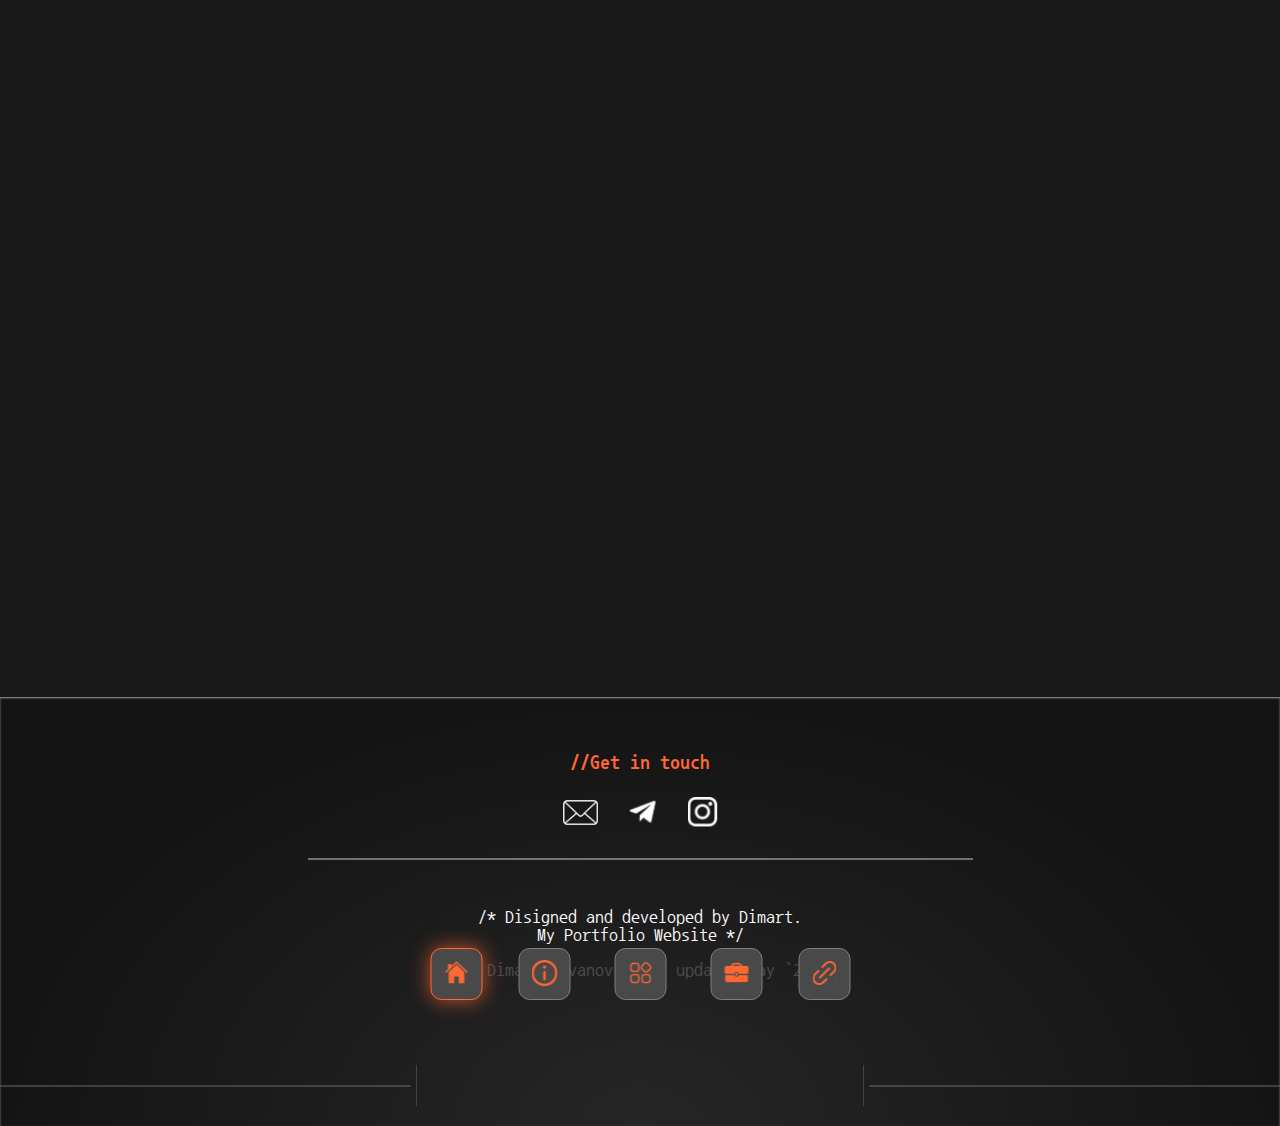
==== commit 67baf685: "Add files via upload" ====
--- a/index.html
+++ b/index.html
@@ -31,7 +31,7 @@
                 </div>
                 <div class="about-wrap btn-wrap">
                     <li class="item-info about-info">About</li>
-                    <li class="nav-list-item about"><button class="button-nav"><a href="about.html" class="nav-link"><img src="/images/about.svg" alt="" class="nav-bn-img"></a></button></li>
+                    <li class="nav-list-item about"><button class="button-nav"><a href="about.html" class="nav-link"><img src="./images/about.svg" alt="" class="nav-bn-img"></a></button></li>
                 </div>
                 <div class="services-wrap btn-wrap">
                     <li class="item-info services-info">Services</li>
@@ -50,14 +50,71 @@
         <footer class="footer footer-main">
                 <h2 class="footer-title">//Get in touch</h3>
                 <div class="contacts">
-                    <a href="https://mail.google.com/mail/u/0/#inbox?compose=GTvVlcRwRdtlkNBwhKScRcrKcmHGBLzVhPrNDgnPBlhcBncStrwvBxBTDzpZSSjvMpVXGhqmBcLKh" class="contact-link" target="_blank"><img src="/images/email.png" alt="" class="contact-img--email"></a>
-                    <a href="https://t.me/Dimart_ua" class="contact-link" target="_blank"><img src="/images/tg.svg" alt="" class="contact-img"></a>
-                    <a href="https://www.instagram.com/dimart.ua/" class="contact-link" target="_blank"><img src="/images/inst.svg" alt="" class="contact-img"></a>
+                    <a href="https://mail.google.com/mail/u/0/#inbox?compose=GTvVlcRwRdtlkNBwhKScRcrKcmHGBLzVhPrNDgnPBlhcBncStrwvBxBTDzpZSSjvMpVXGhqmBcLKh" class="contact-link" target="_blank"><img src="./images/email.png" alt="" class="contact-img--email"></a>
+                    <a href="https://t.me/Dimart_ua" class="contact-link" target="_blank"><img src="./images/tg.svg" alt="" class="contact-img"></a>
+                    <a href="https://www.instagram.com/dimart.ua/" class="contact-link" target="_blank"><img src="./images/inst.svg" alt="" class="contact-img"></a>
                 </div>
             <p class="content-abt">/* Disigned and developed by Dimart.<br>My Portfolio Website */</p>
             <p class="info">@ Dima Milovanov. Last updated May `24</p>
         </footer>
     </div>
+    <style>
+        .footer {
+            background-image: radial-gradient(50% 100% at 50% 100%, rgb(38, 38, 38) 0%, rgb(20, 20, 20) 100%);
+            box-shadow: inset 0px 1px 2px 0px rgba(189, 189, 189, 0.83);
+            background-size: cover;
+            background-repeat: no-repeat;
+            position: sticky;
+            text-align: center;
+            font-family: "Nanum Gothic Coding", monospace;
+            position: relative;
+        }
+
+        .footer::before {
+            position: absolute;
+            content: '';
+            background-image: url(./images/before.svg);
+            width: 417px;
+            width: clamp(3.125rem, -5.216rem + 41.7vw, 26.063rem);
+            height: 41px;
+            left: 0;
+            bottom: 20px;
+        }
+
+        .footer::after {
+            position: absolute;
+            content: '';
+            background-image: url(./images/after.svg);
+            width: 417px;
+            width: clamp(3.125rem, -5.216rem + 41.7vw, 26.063rem);
+            height: 41px;
+            right: 0;
+            bottom: 20px;
+        }
+
+        .hero-title::before {
+            position: absolute;
+            content: '';
+            width: 100%;
+            height: 751px;
+            background-image: url(./images/item\ \(1\).png);
+            left: 0;
+            background-position-x: center;
+            background-size: cover;
+            background-repeat: no-repeat;
+            top: -280px;
+        }
+
+        .hero-section {
+            background-image: url(./images/bg\ \(2\).png);
+            background-size: cover;
+            background-repeat: no-repeat;
+            background-position: 50% 50%;
+            padding-bottom: 80px;
+            opacity: 0;
+            animation: fadeInBackground 2s forwards;
+        }
+    </style>
     <script src="main.js"></script>
 </body>
 </html>--- a/css/main.min.css
+++ b/css/main.min.css
@@ -1 +1 @@
-@import"https://fonts.googleapis.com/css2?family=Yusei+Magic&display=swap";@import"https://fonts.googleapis.com/css2?family=Nanum+Gothic+Coding&display=swap";*{margin:0;padding:0;-webkit-box-sizing:border-box;box-sizing:border-box}a{color:inherit;text-decoration:none;-webkit-transition:.4s;transition:.4s}ul,li{list-style-type:none}body{background-color:#191919;color:#fafafa;font-family:Yusei Magic}.container{max-width:872px;margin:0 auto}.none{display:none}p{font-size:clamp(.75rem,.614rem + .68vw,1.125rem) !important}h3{font-size:clamp(3rem,2.636rem + 1.82vw,4rem) !important}.header{display:-webkit-box;display:-ms-flexbox;display:flex;-webkit-box-pack:center;-ms-flex-pack:center;justify-content:center;padding-top:22px;z-index:25;position:sticky;opacity:0;-webkit-animation:slideInTopBlock 2s 1s forwards;animation:slideInTopBlock 2s 1s forwards}.scrolling-container{width:600px;width:clamp(18.75rem,11.932rem + 34.09vw,37.5rem);overflow:hidden;border:2px solid #ff6833;border-radius:30px;padding:30px 20px;position:relative;display:-webkit-box;display:-ms-flexbox;display:flex;-webkit-box-align:center;-ms-flex-align:center;align-items:center}.scrolling-content{position:absolute;display:-webkit-box;display:-ms-flexbox;display:flex;-webkit-box-align:center;-ms-flex-align:center;align-items:center;gap:26px;width:60px;white-space:nowrap}span{font-family:"Yusei Magic",sans-serif;font-size:20px;color:#fafafa}.hero-section{background-image:url(./images/bg\ \(2\).png);background-size:cover;background-repeat:no-repeat;background-position:50% 50%;padding-bottom:80px;opacity:0;-webkit-animation:fadeInBackground 2s forwards;animation:fadeInBackground 2s forwards}.hero-title{font-size:144px;font-size:clamp(5.625rem,4.398rem + 6.14vw,9rem);line-height:209px;text-align:center;margin-top:190px;padding-bottom:312px;position:relative;opacity:0;-webkit-animation:slideInContent 2s 1s forwards;animation:slideInContent 2s 1s forwards}.hero-title::before{position:absolute;content:"";width:100%;height:751px;background-image:url(./images/item\ \(1\).png);left:0;background-position-x:center;background-size:cover;background-repeat:no-repeat;top:-280px}.button-nav--active{width:52px;width:clamp(2.5rem,2.227rem + 1.36vw,3.25rem);height:52px;height:clamp(2.5rem,2.227rem + 1.36vw,3.25rem);border:1px solid #ff6833;background-color:#494949;border-radius:11px;-webkit-box-shadow:0px 0px 20px 0px rgba(255,104,51,.74);box-shadow:0px 0px 20px 0px rgba(255,104,51,.74);-webkit-transition:.2s;transition:.2s}.button-nav{width:52px;width:clamp(2.5rem,2.227rem + 1.36vw,3.25rem);height:52px;height:clamp(2.5rem,2.227rem + 1.36vw,3.25rem);border:1px solid #7f7f7f;background-color:#494949;border-radius:11px;-webkit-transition:.2s;transition:.2s}.button-nav:hover,.button-nav--active:hover{background-color:#3c3c3c}.btn-wrap{text-align:center;font-size:10px}.item-info{margin-bottom:10px;background-image:url(./images/drop.svg);padding:2px 25px 9px 25px;background-size:cover;background-repeat:no-repeat;opacity:0;-webkit-transition:.4s;transition:.4s}@media(max-width: 992px){.item-info{display:none}}.home-wrap,.about-wrap,.services-wrap,.work-wrap,.links-wrap{-webkit-transition:.4s;transition:.4s}.home-wrap:hover .home-info,.about-wrap:hover .about-info,.services-wrap:hover .services-info,.works-wrap:hover .work-info,.links-wrap:hover .links-info{opacity:1}.nav-list{display:-webkit-box;display:-ms-flexbox;display:flex;-webkit-box-pack:center;-ms-flex-pack:center;justify-content:center;-webkit-box-align:center;-ms-flex-align:center;align-items:center;gap:10px;gap:clamp(0rem,-0.227rem + 1.14vw,.625rem);margin-top:-130px;z-index:20;position:fixed;left:50%;-webkit-transform:translateX(-50%);transform:translateX(-50%);-webkit-animation:slideInBottomBlock 1s 1.5s forwards;animation:slideInBottomBlock 1s 1.5s forwards;bottom:-100px}@media(max-width: 992px){.nav-list{gap:10px}}.footer-main{margin-top:-180px}.footer{background-image:radial-gradient(50% 100% at 50% 100%, rgb(38, 38, 38) 0%, rgb(20, 20, 20) 100%);-webkit-box-shadow:inset 0px 1px 2px 0px rgba(189,189,189,.83);box-shadow:inset 0px 1px 2px 0px rgba(189,189,189,.83);background-size:cover;background-repeat:no-repeat;position:sticky;text-align:center;font-family:"Nanum Gothic Coding",monospace;position:relative}.footer::before{position:absolute;content:"";background-image:url(./images/before.svg);width:417px;width:clamp(3.125rem,-5.216rem + 41.7vw,26.063rem);height:41px;left:0;bottom:20px}.footer::after{position:absolute;content:"";background-image:url(./images/after.svg);width:417px;width:clamp(3.125rem,-5.216rem + 41.7vw,26.063rem);height:41px;right:0;bottom:20px}.footer-title{font-size:20px;font-size:clamp(.875rem,.739rem + .68vw,1.25rem);color:#ff6833;padding-top:55px;padding-bottom:15px}.contacts{display:-webkit-box;display:-ms-flexbox;display:flex;-webkit-box-pack:center;-ms-flex-pack:center;justify-content:center;-webkit-box-align:center;-ms-flex-align:center;align-items:center;gap:10px;position:relative}.contacts::after{position:absolute;content:"";position:absolute;width:663px;width:clamp(18.75rem,10.5rem + 41.25vw,41.438rem);height:0;border:1px solid rgba(250,250,250,.4);bottom:-20px}.contact-img{width:50px;height:50px;padding:10px;border-radius:7px;-webkit-transition:.2s;transition:.2s}.contact-img--email{height:45px;padding:10px;border-radius:7px;-webkit-transition:.4s;transition:.4s}.contact-img:hover,.contact-img--email:hover{background-color:#434343}.content-abt{padding-top:68px;font-size:14px}.info{padding-top:17px;padding-bottom:147px;opacity:.2;font-size:clamp(.75rem,.659rem + .45vw,1rem)}@-webkit-keyframes fadeInBackground{from{opacity:0}to{opacity:1}}@keyframes fadeInBackground{from{opacity:0}to{opacity:1}}@-webkit-keyframes slideInContent{from{opacity:0}to{opacity:1}}@keyframes slideInContent{from{opacity:0}to{opacity:1}}@-webkit-keyframes fadeInContent{from{opacity:0}to{opacity:1}}@keyframes fadeInContent{from{opacity:0}to{opacity:1}}@-webkit-keyframes slideInTopBlock{from{-webkit-transform:translateY(-50px);transform:translateY(-50px);opacity:0}to{-webkit-transform:translateY(0);transform:translateY(0);opacity:1}}@keyframes slideInTopBlock{from{-webkit-transform:translateY(-50px);transform:translateY(-50px);opacity:0}to{-webkit-transform:translateY(0);transform:translateY(0);opacity:1}}@-webkit-keyframes fadeInPseudoElement{from{opacity:0}to{opacity:1}}@keyframes fadeInPseudoElement{from{opacity:0}to{opacity:1}}@-webkit-keyframes slideInBottomBlock{from{bottom:-100px}to{bottom:10px}}@keyframes slideInBottomBlock{from{bottom:-100px}to{bottom:10px}}.all{background-image:url(./images/abt.png);background-position:center;background-size:cover;background-repeat:no-repeat;font-family:Nanum Gothic Coding;background-attachment:fixed;-webkit-animation:fadeInBackground 1s forwards;animation:fadeInBackground 1s forwards}.abt-title{font-size:24px;text-align:center;padding-top:76px;font-weight:400;opacity:0;-webkit-transform:translateY(40px);transform:translateY(40px);-webkit-transition:opacity .2s,-webkit-transform .2s;transition:opacity .2s,-webkit-transform .2s;transition:opacity .2s,transform .2s;transition:opacity .2s,transform .2s,-webkit-transform .2s}.abt-title.show{opacity:1;-webkit-transform:translateY(0);transform:translateY(0)}.avatar{display:block;margin:36px auto;opacity:0;-webkit-transform:translateY(20px);transform:translateY(20px);-webkit-transition:opacity .2s,-webkit-transform .2s;transition:opacity .2s,-webkit-transform .2s;transition:opacity .2s,transform .2s;transition:opacity .2s,transform .2s,-webkit-transform .2s;width:clamp(12.5rem,9.523rem + 14.89vw,20.688rem);height:clamp(12.5rem,9.523rem + 14.89vw,20.688rem)}.avatar.show{opacity:1;-webkit-transform:translateY(0);transform:translateY(0)}.abt-subtitle{font-size:64px;font-size:clamp(3rem,2.636rem + 1.82vw,4rem);text-align:center;font-weight:400;opacity:0;-webkit-transform:translateY(20px);transform:translateY(20px);-webkit-transition:opacity .2s,-webkit-transform .2s;transition:opacity .2s,-webkit-transform .2s;transition:opacity .2s,transform .2s;transition:opacity .2s,transform .2s,-webkit-transform .2s}.abt-subtitle.show{opacity:1;-webkit-transform:translateY(0);transform:translateY(0)}.abt-text{font-size:18px;font-weight:400;text-align:center;margin-top:28px;padding-bottom:103px;opacity:0;-webkit-transform:translateY(40px);transform:translateY(40px);-webkit-transition:opacity .2s,-webkit-transform .2s;transition:opacity .2s,-webkit-transform .2s;transition:opacity .2s,transform .2s;transition:opacity .2s,transform .2s,-webkit-transform .2s}.abt-text.show{opacity:1;-webkit-transform:translateY(0);transform:translateY(0)}.des-subtitle{font-size:64px;font-size:clamp(3rem,2.636rem + 1.82vw,4rem);font-weight:400;text-align:center;margin-top:97px;opacity:0;-webkit-transform:translateY(40px);transform:translateY(40px);-webkit-transition:opacity .2s,-webkit-transform .2s;transition:opacity .2s,-webkit-transform .2s;transition:opacity .2s,transform .2s;transition:opacity .2s,transform .2s,-webkit-transform .2s}.des-subtitle.show{opacity:1;-webkit-transform:translateY(0);transform:translateY(0)}.des-text{font-size:18px;font-weight:400;text-align:center;margin-top:28px;position:relative;display:-webkit-box;display:-ms-flexbox;display:flex;-webkit-box-pack:center;-ms-flex-pack:center;justify-content:center;padding-bottom:120px;opacity:0;-webkit-transform:translateY(40px);transform:translateY(40px);-webkit-transition:opacity .2s,-webkit-transform .2s;transition:opacity .2s,-webkit-transform .2s;transition:opacity .2s,transform .2s;transition:opacity .2s,transform .2s,-webkit-transform .2s}.des-text::after{position:absolute;content:"";width:775px;width:clamp(19.375rem,8.807rem + 52.84vw,48.438rem);height:1px;background-color:#878787;bottom:0}.des-text.show{opacity:1;-webkit-transform:translateY(0);transform:translateY(0)}.skills-title{font-size:64px;font-size:clamp(3rem,2.636rem + 1.82vw,4rem);font-weight:400;text-align:center;margin-top:88px;margin-bottom:40px;opacity:0;-webkit-transform:translateY(40px);transform:translateY(40px);-webkit-transition:opacity .2s,-webkit-transform .2s;transition:opacity .2s,-webkit-transform .2s;transition:opacity .2s,transform .2s;transition:opacity .2s,transform .2s,-webkit-transform .2s}.skills-title.show{opacity:1;-webkit-transform:translateY(0);transform:translateY(0)}.img-container{position:relative;display:inline-block;opacity:0;-webkit-transform:translateY(40px);transform:translateY(40px);-webkit-transition:opacity .2s,-webkit-transform .2s;transition:opacity .2s,-webkit-transform .2s;transition:opacity .2s,transform .2s;transition:opacity .2s,transform .2s,-webkit-transform .2s}.img-container.show{opacity:1;-webkit-transform:translateY(0);transform:translateY(0)}.img-container img.background-image{display:block;width:100%;height:auto}.scroll-container{position:absolute;overflow:hidden;bottom:18px;bottom:clamp(.313rem,.017rem + 1.48vw,1.125rem);left:20px;width:820px;width:clamp(18.75rem,6.25rem + 62.5vw,53.125rem)}.scroll-content{display:-webkit-box;display:-ms-flexbox;display:flex;gap:19px;-webkit-box-align:center;-ms-flex-align:center;align-items:center;width:clamp(18.75rem,6.25rem + 62.5vw,53.125rem) !important}.me-section{padding-bottom:175px}.me-subtitle{font-size:64px;font-size:clamp(3rem,2.636rem + 1.82vw,4rem);font-weight:400;text-align:center;margin:88px 0 40px;opacity:0;-webkit-transform:translateY(40px);transform:translateY(40px);-webkit-transition:opacity .2s,-webkit-transform .2s;transition:opacity .2s,-webkit-transform .2s;transition:opacity .2s,transform .2s;transition:opacity .2s,transform .2s,-webkit-transform .2s}.me-subtitle.show{opacity:1;-webkit-transform:translateY(0);transform:translateY(0)}.text{font-family:Yusei Magic;font-weight:400;font-size:clamp(.625rem,.398rem + 1.14vw,1.25rem)}.facts{border:1px solid #7f7f7f;border-radius:23px;opacity:0;-webkit-transform:translateY(40px);transform:translateY(40px);-webkit-transition:opacity .5s,-webkit-transform .5s;transition:opacity .5s,-webkit-transform .5s;transition:opacity .5s,transform .5s;transition:opacity .5s,transform .5s,-webkit-transform .5s}.facts.show{opacity:1;-webkit-transform:translateY(0);transform:translateY(0)}#generateFactBtn{padding:8px 7px 4px 7px;font-size:16px;cursor:pointer;margin-right:23px;background-color:#494949;border:1px solid #7f7f7f;border-radius:11px}.btn-img{width:clamp(.938rem,.756rem + .91vw,1.438rem);height:clamp(.938rem,.756rem + .91vw,1.438rem)}#randomFact{margin-top:30px;margin-left:23px;font-family:Nanum Gothic Coding;padding-bottom:40px}.content{display:-webkit-box;display:-ms-flexbox;display:flex;-webkit-box-pack:justify;-ms-flex-pack:justify;justify-content:space-between;-webkit-box-align:center;-ms-flex-align:center;align-items:center;position:relative;padding-bottom:11px;padding-top:40px}.content::after{position:absolute;content:"";width:827px;width:clamp(14.375rem,.807rem + 67.84vw,51.688rem);height:0;border:1px solid #fafafa;opacity:.51;bottom:0;left:23px}#factNumber{margin-left:23px;font-size:24px;font-weight:400;color:#ff6833}.services-title{font-size:24px;font-weight:400;text-align:center;padding-top:76px;padding-bottom:46px;opacity:0;-webkit-transform:translateY(40px);transform:translateY(40px);-webkit-transition:opacity .5s,-webkit-transform .5s;transition:opacity .5s,-webkit-transform .5s;transition:opacity .5s,transform .5s;transition:opacity .5s,transform .5s,-webkit-transform .5s}.services-title.show{opacity:1;-webkit-transform:translateY(0);transform:translateY(0)}.serv-subtitle{font-size:64px;font-size:clamp(3rem,2.636rem + 1.82vw,4rem);font-weight:400;text-align:center;margin-bottom:40px;opacity:0;-webkit-transform:translateY(40px);transform:translateY(40px);-webkit-transition:opacity .5s,-webkit-transform .5s;transition:opacity .5s,-webkit-transform .5s;transition:opacity .5s,transform .5s;transition:opacity .5s,transform .5s,-webkit-transform .5s}.serv-subtitle.show{opacity:1;-webkit-transform:translateY(0);transform:translateY(0)}.serv-info{font-size:18px;font-weight:400;text-align:center;opacity:0;-webkit-transform:translateY(40px);transform:translateY(40px);-webkit-transition:opacity .5s,-webkit-transform .5s;transition:opacity .5s,-webkit-transform .5s;transition:opacity .5s,transform .5s;transition:opacity .5s,transform .5s,-webkit-transform .5s}.serv-info.show{opacity:1;-webkit-transform:translateY(0);transform:translateY(0)}.grdes-title{font-size:64px;font-size:clamp(2.25rem,1.614rem + 3.18vw,4rem);font-weight:400;margin:180px auto 100px;background-image:url(./images/rm.svg);background-size:cover;background-repeat:no-repeat;padding:14px 17px;width:482px;width:clamp(17.5rem,12.909rem + 22.95vw,30.125rem);opacity:0;-webkit-transform:translateY(40px);transform:translateY(40px);-webkit-transition:opacity .5s,-webkit-transform .5s;transition:opacity .5s,-webkit-transform .5s;transition:opacity .5s,transform .5s;transition:opacity .5s,transform .5s,-webkit-transform .5s;text-align:center}@media(max-width: 680px){.grdes-title{background:none}}.grdes-title.show{opacity:1;-webkit-transform:translateY(0);transform:translateY(0)}.samples{display:-webkit-box;display:-ms-flexbox;display:flex;-webkit-box-pack:center;-ms-flex-pack:center;justify-content:center;-ms-flex-wrap:wrap;flex-wrap:wrap;gap:40px;border:1px solid #7f7f7f;border-radius:30px;padding:30px;opacity:0;-webkit-transform:translateY(40px);transform:translateY(40px);-webkit-transition:opacity .5s,-webkit-transform .5s;transition:opacity .5s,-webkit-transform .5s;transition:opacity .5s,transform .5s;transition:opacity .5s,transform .5s,-webkit-transform .5s}.samples.show{opacity:1;-webkit-transform:translateY(0);transform:translateY(0)}.sample-img{width:clamp(12.5rem,11.545rem + 4.77vw,15.125rem);height:clamp(12.5rem,11.545rem + 4.77vw,15.125rem)}.more-btn{border:1.5px solid #7f7f7f;border-radius:16px;background:#494949;color:#fafafa;width:100%;height:68px;margin-top:40px;opacity:0;-webkit-transform:translateY(40px);transform:translateY(40px);-webkit-transition:opacity .5s,-webkit-transform .5s;transition:opacity .5s,-webkit-transform .5s;transition:opacity .5s,transform .5s;transition:opacity .5s,transform .5s,-webkit-transform .5s}.more-btn.show{opacity:1;-webkit-transform:translateY(0);transform:translateY(0)}.more-link{display:-webkit-box;display:-ms-flexbox;display:flex;-webkit-box-align:center;-ms-flex-align:center;align-items:center;gap:5px;font-size:24px;font-weight:400;-webkit-box-pack:center;-ms-flex-pack:center;justify-content:center}.web-title{font-size:64px;font-size:clamp(2.25rem,1.614rem + 3.18vw,4rem);font-weight:400;margin:180px auto 100px;background-size:cover;background-repeat:no-repeat;background-image:url(./images/rn.svg);padding:16px 30px 15px 28px;width:380px;width:clamp(17.5rem,15.227rem + 11.36vw,23.75rem);opacity:0;-webkit-transform:translateY(40px);transform:translateY(40px);-webkit-transition:opacity .5s,-webkit-transform .5s;transition:opacity .5s,-webkit-transform .5s;transition:opacity .5s,transform .5s;transition:opacity .5s,transform .5s,-webkit-transform .5s;text-align:center}@media(max-width: 680px){.web-title{background:none}}.web-title.show{opacity:1;-webkit-transform:translateY(0);transform:translateY(0)}.last{margin-bottom:157px;opacity:0;-webkit-transform:translateY(40px);transform:translateY(40px);-webkit-transition:opacity .5s,-webkit-transform .5s;transition:opacity .5s,-webkit-transform .5s;transition:opacity .5s,transform .5s;transition:opacity .5s,transform .5s,-webkit-transform .5s}.last.show{opacity:1;-webkit-transform:translateY(0);transform:translateY(0)}.sec{opacity:0;-webkit-transform:translateY(40px);transform:translateY(40px);-webkit-transition:opacity .5s,-webkit-transform .5s;transition:opacity .5s,-webkit-transform .5s;transition:opacity .5s,transform .5s;transition:opacity .5s,transform .5s,-webkit-transform .5s}.sec.show{opacity:1;-webkit-transform:translateY(0);transform:translateY(0)}.work-title{padding-top:76px;margin-bottom:45px;font-size:24px;font-weight:400;text-align:center;opacity:0;-webkit-transform:translateY(40px);transform:translateY(40px);-webkit-transition:opacity .5s,-webkit-transform .5s;transition:opacity .5s,-webkit-transform .5s;transition:opacity .5s,transform .5s;transition:opacity .5s,transform .5s,-webkit-transform .5s}.work-title.show{opacity:1;-webkit-transform:translateY(0);transform:translateY(0)}.work-subtitle{font-size:64px;font-size:clamp(3rem,2.636rem + 1.82vw,4rem);font-weight:400;text-align:center;margin-bottom:40px;opacity:0;-webkit-transform:translateY(40px);transform:translateY(40px);-webkit-transition:opacity .5s,-webkit-transform .5s;transition:opacity .5s,-webkit-transform .5s;transition:opacity .5s,transform .5s;transition:opacity .5s,transform .5s,-webkit-transform .5s}.work-subtitle.show{opacity:1;-webkit-transform:translateY(0);transform:translateY(0)}.work-content{font-size:18px;font-weight:400;text-align:center;margin-bottom:66px;opacity:0;-webkit-transform:translateY(40px);transform:translateY(40px);-webkit-transition:opacity .5s,-webkit-transform .5s;transition:opacity .5s,-webkit-transform .5s;transition:opacity .5s,transform .5s;transition:opacity .5s,transform .5s,-webkit-transform .5s}.work-content.show{opacity:1;-webkit-transform:translateY(0);transform:translateY(0)}.gr-title{font-size:24px;font-weight:400;text-align:center;margin-bottom:56px;opacity:0;-webkit-transform:translateY(40px);transform:translateY(40px);-webkit-transition:opacity .5s,-webkit-transform .5s;transition:opacity .5s,-webkit-transform .5s;transition:opacity .5s,transform .5s;transition:opacity .5s,transform .5s,-webkit-transform .5s}.logo,.slide-logo{width:clamp(18.75rem,15.568rem + 15.91vw,27.5rem);height:clamp(18.75rem,15.568rem + 15.91vw,27.5rem)}.logos,.thumbnails{opacity:0;-webkit-transform:translateY(40px);transform:translateY(40px);-webkit-transition:opacity .5s,-webkit-transform .5s;transition:opacity .5s,-webkit-transform .5s;transition:opacity .5s,transform .5s;transition:opacity .5s,transform .5s,-webkit-transform .5s;-ms-flex-wrap:wrap;flex-wrap:wrap}@media(max-width: 774px){.logos,.thumbnails{display:-webkit-box;display:-ms-flexbox;display:flex;-webkit-box-pack:center;-ms-flex-pack:center;justify-content:center;-webkit-box-orient:vertical;-webkit-box-direction:normal;-ms-flex-direction:column;flex-direction:column;text-align:center}}.banners{opacity:0;-webkit-transform:translateY(40px);transform:translateY(40px);-webkit-transition:opacity .5s,-webkit-transform .5s;transition:opacity .5s,-webkit-transform .5s;transition:opacity .5s,transform .5s;transition:opacity .5s,transform .5s,-webkit-transform .5s;-ms-flex-wrap:wrap;flex-wrap:wrap}.logos.show,.thumbnails.show,.banners.show{opacity:1;-webkit-transform:translateY(0);transform:translateY(0)}.gr-title.show{opacity:1;-webkit-transform:translateY(0);transform:translateY(0)}.swiper{width:440px;position:relative;overflow:hidden;border-radius:50px}@media(max-width: 774px){.swiper{margin:0 auto;margin-bottom:30px}}.thumbnails-swiper{height:245px}.slider{display:-webkit-box;display:-ms-flexbox;display:flex;width:440px;-webkit-transition:-webkit-transform .5s ease;transition:-webkit-transform .5s ease;transition:transform .5s ease;transition:transform .5s ease, -webkit-transform .5s ease}.slide{-webkit-box-flex:0;-ms-flex:0 0 440px;flex:0 0 440px}.logos,.thumbnails{display:-webkit-box;display:-ms-flexbox;display:flex;-webkit-box-pack:justify;-ms-flex-pack:justify;justify-content:space-between}.logo-title{font-size:48px;font-weight:400;position:relative}.logo-title::after{position:absolute;content:"";width:330px;height:179px;border:1px solid #fafafa;opacity:.36;left:0;top:180px}@media(max-width: 774px){.logo-title::after{width:0;height:0}}.text-logo{margin-top:260px}@media(max-width: 774px){.text-logo{margin-top:30px}}.banners-swiper{margin:0 auto}@media(max-width: 774px){.content-banners{text-align:center;display:-webkit-box;display:-ms-flexbox;display:flex;-webkit-box-pack:center;-ms-flex-pack:center;justify-content:center;-webkit-box-orient:vertical;-webkit-box-direction:normal;-ms-flex-direction:column;flex-direction:column}}.thumbnails-title{font-size:48px;font-weight:400;position:relative}.thumbnails-title::after{position:absolute;content:"";width:351px;height:70px;border:1px solid #fafafa;opacity:.36;left:0;top:120px}@media(max-width: 774px){.thumbnails-title::after{width:0;height:0}}.text-thumbnails{margin-top:120px}@media(max-width: 774px){.text-thumbnails{margin-top:30px}}.thumb,.thumbnail-slide{width:clamp(20rem,17.273rem + 13.64vw,27.5rem);height:clamp(11.563rem,9.744rem + 9.09vw,16.563rem)}.thumbnails,.banners{margin-top:123px}.content-banners{display:-webkit-box;display:-ms-flexbox;display:flex;-webkit-box-pack:justify;-ms-flex-pack:justify;justify-content:space-between;margin-top:46px}.banner-title{font-size:48px;font-weight:400;position:relative}.banner-title::after{position:absolute;content:"";width:245px;height:93px;border:1px solid #fafafa;opacity:.36;left:340px;top:3px}@media(max-width: 774px){.banner-title::after{width:0;height:0}}.text-banner{font-size:18px;font-weight:400}@media(max-width: 774px){.text-banner{margin-top:30px}}.banner-slide,.banners-swiper,.banner{width:876px;width:clamp(20rem,7.364rem + 63.18vw,54.75rem);height:145px;height:clamp(3.125rem,.966rem + 10.8vw,9.063rem)}.banner-slide{-webkit-box-flex:0;-ms-flex:0 0 876px;flex:0 0 876px}.webdes-title{font-size:24px;font-weight:400;text-align:center;margin-top:132px;margin-bottom:28px;opacity:0;-webkit-transform:translateY(40px);transform:translateY(40px);-webkit-transition:opacity .5s,-webkit-transform .5s;transition:opacity .5s,-webkit-transform .5s;transition:opacity .5s,transform .5s;transition:opacity .5s,transform .5s,-webkit-transform .5s}.webdes-title.show{opacity:1;-webkit-transform:translateY(0);transform:translateY(0)}.webdes{max-width:659px;margin:0 auto}.site{display:-webkit-box;display:-ms-flexbox;display:flex;-webkit-box-pack:center;-ms-flex-pack:center;justify-content:center}.site-preview{width:659px;width:clamp(18.75rem,10.591rem + 40.8vw,41.188rem);margin:0 auto 59px;opacity:0;-webkit-transform:translateY(40px);transform:translateY(40px);-webkit-transition:opacity .5s,-webkit-transform .5s;transition:opacity .5s,-webkit-transform .5s;transition:opacity .5s,transform .5s;transition:opacity .5s,transform .5s,-webkit-transform .5s}.site-preview.show{opacity:1;-webkit-transform:translateY(0);transform:translateY(0)}.footer-work{margin-top:210px}.nav-list-not-fixed{display:-webkit-box;display:-ms-flexbox;display:flex;-webkit-box-pack:center;-ms-flex-pack:center;justify-content:center;margin-bottom:100px;opacity:0;-webkit-transform:translateY(40px);transform:translateY(40px);-webkit-transition:opacity .5s,-webkit-transform .5s;transition:opacity .5s,-webkit-transform .5s;transition:opacity .5s,transform .5s;transition:opacity .5s,transform .5s,-webkit-transform .5s;gap:5px}.nav-list-not-fixed.show{opacity:1;-webkit-transform:translateY(0);transform:translateY(0)}.links-title{font-size:24px;font-weight:400;padding-top:76px;text-align:center;margin-bottom:45px;opacity:0;-webkit-transform:translateY(40px);transform:translateY(40px);-webkit-transition:opacity .5s,-webkit-transform .5s;transition:opacity .5s,-webkit-transform .5s;transition:opacity .5s,transform .5s;transition:opacity .5s,transform .5s,-webkit-transform .5s}.links-title.show{opacity:1;-webkit-transform:translateY(0);transform:translateY(0)}.links-subtitle{font-size:64px;font-size:clamp(3rem,2.636rem + 1.82vw,4rem);font-weight:400;text-align:center;margin-bottom:40px;opacity:0;-webkit-transform:translateY(40px);transform:translateY(40px);-webkit-transition:opacity .5s,-webkit-transform .5s;transition:opacity .5s,-webkit-transform .5s;transition:opacity .5s,transform .5s;transition:opacity .5s,transform .5s,-webkit-transform .5s}.links-subtitle.show{opacity:1;-webkit-transform:translateY(0);transform:translateY(0)}.links-subtitle-other{font-size:64px;font-size:clamp(3rem,2.636rem + 1.82vw,4rem);font-weight:400;text-align:center;margin-bottom:40px;margin-top:81px;opacity:0;-webkit-transform:translateY(40px);transform:translateY(40px);-webkit-transition:opacity .5s,-webkit-transform .5s;transition:opacity .5s,-webkit-transform .5s;transition:opacity .5s,transform .5s;transition:opacity .5s,transform .5s,-webkit-transform .5s}.links-subtitle-other.show{opacity:1;-webkit-transform:translateY(0);transform:translateY(0)}/*# sourceMappingURL=main.min.css.map */+@import"https://fonts.googleapis.com/css2?family=Yusei+Magic&display=swap";@import"https://fonts.googleapis.com/css2?family=Nanum+Gothic+Coding&display=swap";*{margin:0;padding:0;-webkit-box-sizing:border-box;box-sizing:border-box}a{color:inherit;text-decoration:none;-webkit-transition:.4s;transition:.4s}ul,li{list-style-type:none}body{background-color:#191919;color:#fafafa;font-family:Yusei Magic}.container{max-width:872px;margin:0 auto}.none{display:none}p{font-size:clamp(.75rem,.614rem + .68vw,1.125rem) !important}h3{font-size:clamp(3rem,2.636rem + 1.82vw,4rem) !important}.header{display:-webkit-box;display:-ms-flexbox;display:flex;-webkit-box-pack:center;-ms-flex-pack:center;justify-content:center;padding-top:22px;z-index:25;position:sticky;opacity:0;-webkit-animation:slideInTopBlock 2s 1s forwards;animation:slideInTopBlock 2s 1s forwards}.scrolling-container{width:600px;width:clamp(18.75rem,11.932rem + 34.09vw,37.5rem);overflow:hidden;border:2px solid #ff6833;border-radius:30px;padding:30px 20px;position:relative;display:-webkit-box;display:-ms-flexbox;display:flex;-webkit-box-align:center;-ms-flex-align:center;align-items:center}.scrolling-content{position:absolute;display:-webkit-box;display:-ms-flexbox;display:flex;-webkit-box-align:center;-ms-flex-align:center;align-items:center;gap:26px;width:60px;white-space:nowrap}span{font-family:"Yusei Magic",sans-serif;font-size:20px;color:#fafafa}.hero-section{background-image:url(./images/bg\ \(2\).png);background-size:cover;background-repeat:no-repeat;background-position:50% 50%;padding-bottom:80px;opacity:0;-webkit-animation:fadeInBackground 2s forwards;animation:fadeInBackground 2s forwards}.hero-title{font-size:144px;font-size:clamp(5.625rem,4.398rem + 6.14vw,9rem);line-height:209px;text-align:center;margin-top:190px;padding-bottom:312px;position:relative;opacity:0;-webkit-animation:slideInContent 2s 1s forwards;animation:slideInContent 2s 1s forwards}.hero-title::before{position:absolute;content:"";width:100%;height:751px;background-image:url(./images/item\ \(1\).png);left:0;background-position-x:center;background-size:cover;background-repeat:no-repeat;top:-280px}.button-nav--active{width:52px;width:clamp(2.5rem,2.227rem + 1.36vw,3.25rem);height:52px;height:clamp(2.5rem,2.227rem + 1.36vw,3.25rem);border:1px solid #ff6833;background-color:#494949;border-radius:11px;-webkit-box-shadow:0px 0px 20px 0px rgba(255,104,51,.74);box-shadow:0px 0px 20px 0px rgba(255,104,51,.74);-webkit-transition:.2s;transition:.2s}.button-nav{width:52px;width:clamp(2.5rem,2.227rem + 1.36vw,3.25rem);height:52px;height:clamp(2.5rem,2.227rem + 1.36vw,3.25rem);border:1px solid #7f7f7f;background-color:#494949;border-radius:11px;-webkit-transition:.2s;transition:.2s}.button-nav:hover,.button-nav--active:hover{background-color:#3c3c3c}.btn-wrap{text-align:center;font-size:10px}.item-info{margin-bottom:10px;background-image:url(./images/drop.svg);padding:2px 25px 9px 25px;background-size:cover;background-repeat:no-repeat;opacity:0;-webkit-transition:.4s;transition:.4s}@media(max-width: 992px){.item-info{display:none}}.home-wrap,.about-wrap,.services-wrap,.work-wrap,.links-wrap{-webkit-transition:.4s;transition:.4s}.home-wrap:hover .home-info,.about-wrap:hover .about-info,.services-wrap:hover .services-info,.works-wrap:hover .work-info,.links-wrap:hover .links-info{opacity:1}.nav-list{display:-webkit-box;display:-ms-flexbox;display:flex;-webkit-box-pack:center;-ms-flex-pack:center;justify-content:center;-webkit-box-align:center;-ms-flex-align:center;align-items:center;gap:10px;gap:clamp(0rem,-0.227rem + 1.14vw,.625rem);margin-top:-130px;z-index:20;position:fixed;left:50%;-webkit-transform:translateX(-50%);transform:translateX(-50%);-webkit-animation:slideInBottomBlock 1s 1.5s forwards;animation:slideInBottomBlock 1s 1.5s forwards;bottom:-100px}@media(max-width: 992px){.nav-list{gap:10px}}.footer-main{margin-top:-180px}.footer{background-image:radial-gradient(50% 100% at 50% 100%, rgb(38, 38, 38) 0%, rgb(20, 20, 20) 100%);-webkit-box-shadow:inset 0px 1px 2px 0px rgba(189,189,189,.83);box-shadow:inset 0px 1px 2px 0px rgba(189,189,189,.83);background-size:cover;background-repeat:no-repeat;position:sticky;text-align:center;font-family:"Nanum Gothic Coding",monospace;position:relative}.footer::before{position:absolute;content:"";background-image:url(./images/before.svg);width:417px;width:clamp(3.125rem,-5.216rem + 41.7vw,26.063rem);height:41px;left:0;bottom:20px}.footer::after{position:absolute;content:"";background-image:url(./images/after.svg);width:417px;width:clamp(3.125rem,-5.216rem + 41.7vw,26.063rem);height:41px;right:0;bottom:20px}.footer-title{font-size:20px;font-size:clamp(.875rem,.739rem + .68vw,1.25rem);color:#ff6833;padding-top:55px;padding-bottom:15px}.contacts{display:-webkit-box;display:-ms-flexbox;display:flex;-webkit-box-pack:center;-ms-flex-pack:center;justify-content:center;-webkit-box-align:center;-ms-flex-align:center;align-items:center;gap:10px;position:relative}.contacts::after{position:absolute;content:"";position:absolute;width:663px;width:clamp(18.75rem,10.5rem + 41.25vw,41.438rem);height:0;border:1px solid rgba(250,250,250,.4);bottom:-20px}.contact-img{width:50px;height:50px;padding:10px;border-radius:7px;-webkit-transition:.2s;transition:.2s}.contact-img--email{height:45px;padding:10px;border-radius:7px;-webkit-transition:.4s;transition:.4s}.contact-img:hover,.contact-img--email:hover{background-color:#434343}.content-abt{padding-top:68px;font-size:14px}.info{padding-top:17px;padding-bottom:147px;opacity:.2;font-size:clamp(.75rem,.659rem + .45vw,1rem)}@-webkit-keyframes fadeInBackground{from{opacity:0}to{opacity:1}}@keyframes fadeInBackground{from{opacity:0}to{opacity:1}}@-webkit-keyframes slideInContent{from{opacity:0}to{opacity:1}}@keyframes slideInContent{from{opacity:0}to{opacity:1}}@-webkit-keyframes fadeInContent{from{opacity:0}to{opacity:1}}@keyframes fadeInContent{from{opacity:0}to{opacity:1}}@-webkit-keyframes slideInTopBlock{from{-webkit-transform:translateY(-50px);transform:translateY(-50px);opacity:0}to{-webkit-transform:translateY(0);transform:translateY(0);opacity:1}}@keyframes slideInTopBlock{from{-webkit-transform:translateY(-50px);transform:translateY(-50px);opacity:0}to{-webkit-transform:translateY(0);transform:translateY(0);opacity:1}}@-webkit-keyframes fadeInPseudoElement{from{opacity:0}to{opacity:1}}@keyframes fadeInPseudoElement{from{opacity:0}to{opacity:1}}@-webkit-keyframes slideInBottomBlock{from{bottom:-100px}to{bottom:10px}}@keyframes slideInBottomBlock{from{bottom:-100px}to{bottom:10px}}.abt-title{font-size:24px;text-align:center;padding-top:76px;font-weight:400;opacity:0;-webkit-transform:translateY(40px);transform:translateY(40px);-webkit-transition:opacity .2s,-webkit-transform .2s;transition:opacity .2s,-webkit-transform .2s;transition:opacity .2s,transform .2s;transition:opacity .2s,transform .2s,-webkit-transform .2s}.abt-title.show{opacity:1;-webkit-transform:translateY(0);transform:translateY(0)}.avatar{display:block;margin:36px auto;opacity:0;-webkit-transform:translateY(20px);transform:translateY(20px);-webkit-transition:opacity .2s,-webkit-transform .2s;transition:opacity .2s,-webkit-transform .2s;transition:opacity .2s,transform .2s;transition:opacity .2s,transform .2s,-webkit-transform .2s;width:clamp(12.5rem,9.523rem + 14.89vw,20.688rem);height:clamp(12.5rem,9.523rem + 14.89vw,20.688rem)}.avatar.show{opacity:1;-webkit-transform:translateY(0);transform:translateY(0)}.abt-subtitle{font-size:64px;font-size:clamp(3rem,2.636rem + 1.82vw,4rem);text-align:center;font-weight:400;opacity:0;-webkit-transform:translateY(20px);transform:translateY(20px);-webkit-transition:opacity .2s,-webkit-transform .2s;transition:opacity .2s,-webkit-transform .2s;transition:opacity .2s,transform .2s;transition:opacity .2s,transform .2s,-webkit-transform .2s}.abt-subtitle.show{opacity:1;-webkit-transform:translateY(0);transform:translateY(0)}.abt-text{font-size:18px;font-weight:400;text-align:center;margin-top:28px;padding-bottom:103px;opacity:0;-webkit-transform:translateY(40px);transform:translateY(40px);-webkit-transition:opacity .2s,-webkit-transform .2s;transition:opacity .2s,-webkit-transform .2s;transition:opacity .2s,transform .2s;transition:opacity .2s,transform .2s,-webkit-transform .2s}.abt-text.show{opacity:1;-webkit-transform:translateY(0);transform:translateY(0)}.des-subtitle{font-size:64px;font-size:clamp(3rem,2.636rem + 1.82vw,4rem);font-weight:400;text-align:center;margin-top:97px;opacity:0;-webkit-transform:translateY(40px);transform:translateY(40px);-webkit-transition:opacity .2s,-webkit-transform .2s;transition:opacity .2s,-webkit-transform .2s;transition:opacity .2s,transform .2s;transition:opacity .2s,transform .2s,-webkit-transform .2s}.des-subtitle.show{opacity:1;-webkit-transform:translateY(0);transform:translateY(0)}.des-text{font-size:18px;font-weight:400;text-align:center;margin-top:28px;position:relative;display:-webkit-box;display:-ms-flexbox;display:flex;-webkit-box-pack:center;-ms-flex-pack:center;justify-content:center;padding-bottom:120px;opacity:0;-webkit-transform:translateY(40px);transform:translateY(40px);-webkit-transition:opacity .2s,-webkit-transform .2s;transition:opacity .2s,-webkit-transform .2s;transition:opacity .2s,transform .2s;transition:opacity .2s,transform .2s,-webkit-transform .2s}.des-text::after{position:absolute;content:"";width:775px;width:clamp(19.375rem,8.807rem + 52.84vw,48.438rem);height:1px;background-color:#878787;bottom:0}.des-text.show{opacity:1;-webkit-transform:translateY(0);transform:translateY(0)}.skills-title{font-size:64px;font-size:clamp(3rem,2.636rem + 1.82vw,4rem);font-weight:400;text-align:center;margin-top:88px;margin-bottom:40px;opacity:0;-webkit-transform:translateY(40px);transform:translateY(40px);-webkit-transition:opacity .2s,-webkit-transform .2s;transition:opacity .2s,-webkit-transform .2s;transition:opacity .2s,transform .2s;transition:opacity .2s,transform .2s,-webkit-transform .2s}.skills-title.show{opacity:1;-webkit-transform:translateY(0);transform:translateY(0)}.img-container{position:relative;display:inline-block;opacity:0;-webkit-transform:translateY(40px);transform:translateY(40px);-webkit-transition:opacity .2s,-webkit-transform .2s;transition:opacity .2s,-webkit-transform .2s;transition:opacity .2s,transform .2s;transition:opacity .2s,transform .2s,-webkit-transform .2s}.img-container.show{opacity:1;-webkit-transform:translateY(0);transform:translateY(0)}.img-container img.background-image{display:block;width:100%;height:auto}.scroll-container{position:absolute;overflow:hidden;bottom:18px;bottom:clamp(.313rem,.017rem + 1.48vw,1.125rem);left:20px;width:820px;width:clamp(18.75rem,6.25rem + 62.5vw,53.125rem)}.scroll-content{display:-webkit-box;display:-ms-flexbox;display:flex;gap:19px;-webkit-box-align:center;-ms-flex-align:center;align-items:center;width:clamp(18.75rem,6.25rem + 62.5vw,53.125rem) !important}.me-section{padding-bottom:175px}.me-subtitle{font-size:64px;font-size:clamp(3rem,2.636rem + 1.82vw,4rem);font-weight:400;text-align:center;margin:88px 0 40px;opacity:0;-webkit-transform:translateY(40px);transform:translateY(40px);-webkit-transition:opacity .2s,-webkit-transform .2s;transition:opacity .2s,-webkit-transform .2s;transition:opacity .2s,transform .2s;transition:opacity .2s,transform .2s,-webkit-transform .2s}.me-subtitle.show{opacity:1;-webkit-transform:translateY(0);transform:translateY(0)}.text{font-family:Yusei Magic;font-weight:400;font-size:clamp(.625rem,.398rem + 1.14vw,1.25rem)}.facts{border:1px solid #7f7f7f;border-radius:23px;opacity:0;-webkit-transform:translateY(40px);transform:translateY(40px);-webkit-transition:opacity .5s,-webkit-transform .5s;transition:opacity .5s,-webkit-transform .5s;transition:opacity .5s,transform .5s;transition:opacity .5s,transform .5s,-webkit-transform .5s}.facts.show{opacity:1;-webkit-transform:translateY(0);transform:translateY(0)}#generateFactBtn{padding:8px 7px 4px 7px;font-size:16px;cursor:pointer;margin-right:23px;background-color:#494949;border:1px solid #7f7f7f;border-radius:11px}.btn-img{width:clamp(.938rem,.756rem + .91vw,1.438rem);height:clamp(.938rem,.756rem + .91vw,1.438rem)}#randomFact{margin-top:30px;margin-left:23px;font-family:Nanum Gothic Coding;padding-bottom:40px}.content{display:-webkit-box;display:-ms-flexbox;display:flex;-webkit-box-pack:justify;-ms-flex-pack:justify;justify-content:space-between;-webkit-box-align:center;-ms-flex-align:center;align-items:center;position:relative;padding-bottom:11px;padding-top:40px}.content::after{position:absolute;content:"";width:827px;width:clamp(14.375rem,.807rem + 67.84vw,51.688rem);height:0;border:1px solid #fafafa;opacity:.51;bottom:0;left:23px}#factNumber{margin-left:23px;font-size:24px;font-weight:400;color:#ff6833}.services-title{font-size:24px;font-weight:400;text-align:center;padding-top:76px;padding-bottom:46px;opacity:0;-webkit-transform:translateY(40px);transform:translateY(40px);-webkit-transition:opacity .5s,-webkit-transform .5s;transition:opacity .5s,-webkit-transform .5s;transition:opacity .5s,transform .5s;transition:opacity .5s,transform .5s,-webkit-transform .5s}.services-title.show{opacity:1;-webkit-transform:translateY(0);transform:translateY(0)}.serv-subtitle{font-size:64px;font-size:clamp(3rem,2.636rem + 1.82vw,4rem);font-weight:400;text-align:center;margin-bottom:40px;opacity:0;-webkit-transform:translateY(40px);transform:translateY(40px);-webkit-transition:opacity .5s,-webkit-transform .5s;transition:opacity .5s,-webkit-transform .5s;transition:opacity .5s,transform .5s;transition:opacity .5s,transform .5s,-webkit-transform .5s}.serv-subtitle.show{opacity:1;-webkit-transform:translateY(0);transform:translateY(0)}.serv-info{font-size:18px;font-weight:400;text-align:center;opacity:0;-webkit-transform:translateY(40px);transform:translateY(40px);-webkit-transition:opacity .5s,-webkit-transform .5s;transition:opacity .5s,-webkit-transform .5s;transition:opacity .5s,transform .5s;transition:opacity .5s,transform .5s,-webkit-transform .5s}.serv-info.show{opacity:1;-webkit-transform:translateY(0);transform:translateY(0)}.grdes-title{font-size:64px;font-size:clamp(2.25rem,1.614rem + 3.18vw,4rem);font-weight:400;margin:180px auto 100px;background-image:url(./images/rm.svg);background-size:cover;background-repeat:no-repeat;padding:14px 17px;width:482px;width:clamp(17.5rem,12.909rem + 22.95vw,30.125rem);opacity:0;-webkit-transform:translateY(40px);transform:translateY(40px);-webkit-transition:opacity .5s,-webkit-transform .5s;transition:opacity .5s,-webkit-transform .5s;transition:opacity .5s,transform .5s;transition:opacity .5s,transform .5s,-webkit-transform .5s;text-align:center}@media(max-width: 680px){.grdes-title{background:none}}.grdes-title.show{opacity:1;-webkit-transform:translateY(0);transform:translateY(0)}.samples{display:-webkit-box;display:-ms-flexbox;display:flex;-webkit-box-pack:center;-ms-flex-pack:center;justify-content:center;-ms-flex-wrap:wrap;flex-wrap:wrap;gap:40px;border:1px solid #7f7f7f;border-radius:30px;padding:30px;opacity:0;-webkit-transform:translateY(40px);transform:translateY(40px);-webkit-transition:opacity .5s,-webkit-transform .5s;transition:opacity .5s,-webkit-transform .5s;transition:opacity .5s,transform .5s;transition:opacity .5s,transform .5s,-webkit-transform .5s}.samples.show{opacity:1;-webkit-transform:translateY(0);transform:translateY(0)}.sample-img{width:clamp(12.5rem,11.545rem + 4.77vw,15.125rem);height:clamp(12.5rem,11.545rem + 4.77vw,15.125rem)}.more-btn{border:1.5px solid #7f7f7f;border-radius:16px;background:#494949;color:#fafafa;width:100%;height:68px;margin-top:40px;opacity:0;-webkit-transform:translateY(40px);transform:translateY(40px);-webkit-transition:opacity .5s,-webkit-transform .5s;transition:opacity .5s,-webkit-transform .5s;transition:opacity .5s,transform .5s;transition:opacity .5s,transform .5s,-webkit-transform .5s}.more-btn.show{opacity:1;-webkit-transform:translateY(0);transform:translateY(0)}.more-link{display:-webkit-box;display:-ms-flexbox;display:flex;-webkit-box-align:center;-ms-flex-align:center;align-items:center;gap:5px;font-size:24px;font-weight:400;-webkit-box-pack:center;-ms-flex-pack:center;justify-content:center}.web-title{font-size:64px;font-size:clamp(2.25rem,1.614rem + 3.18vw,4rem);font-weight:400;margin:180px auto 100px;background-size:cover;background-repeat:no-repeat;background-image:url(./images/rn.svg);padding:16px 30px 15px 28px;width:380px;width:clamp(17.5rem,15.227rem + 11.36vw,23.75rem);opacity:0;-webkit-transform:translateY(40px);transform:translateY(40px);-webkit-transition:opacity .5s,-webkit-transform .5s;transition:opacity .5s,-webkit-transform .5s;transition:opacity .5s,transform .5s;transition:opacity .5s,transform .5s,-webkit-transform .5s;text-align:center}@media(max-width: 680px){.web-title{background:none}}.web-title.show{opacity:1;-webkit-transform:translateY(0);transform:translateY(0)}.last{margin-bottom:157px;opacity:0;-webkit-transform:translateY(40px);transform:translateY(40px);-webkit-transition:opacity .5s,-webkit-transform .5s;transition:opacity .5s,-webkit-transform .5s;transition:opacity .5s,transform .5s;transition:opacity .5s,transform .5s,-webkit-transform .5s}.last.show{opacity:1;-webkit-transform:translateY(0);transform:translateY(0)}.sec{opacity:0;-webkit-transform:translateY(40px);transform:translateY(40px);-webkit-transition:opacity .5s,-webkit-transform .5s;transition:opacity .5s,-webkit-transform .5s;transition:opacity .5s,transform .5s;transition:opacity .5s,transform .5s,-webkit-transform .5s}.sec.show{opacity:1;-webkit-transform:translateY(0);transform:translateY(0)}.work-title{padding-top:76px;margin-bottom:45px;font-size:24px;font-weight:400;text-align:center;opacity:0;-webkit-transform:translateY(40px);transform:translateY(40px);-webkit-transition:opacity .5s,-webkit-transform .5s;transition:opacity .5s,-webkit-transform .5s;transition:opacity .5s,transform .5s;transition:opacity .5s,transform .5s,-webkit-transform .5s}.work-title.show{opacity:1;-webkit-transform:translateY(0);transform:translateY(0)}.work-subtitle{font-size:64px;font-size:clamp(3rem,2.636rem + 1.82vw,4rem);font-weight:400;text-align:center;margin-bottom:40px;opacity:0;-webkit-transform:translateY(40px);transform:translateY(40px);-webkit-transition:opacity .5s,-webkit-transform .5s;transition:opacity .5s,-webkit-transform .5s;transition:opacity .5s,transform .5s;transition:opacity .5s,transform .5s,-webkit-transform .5s}.work-subtitle.show{opacity:1;-webkit-transform:translateY(0);transform:translateY(0)}.work-content{font-size:18px;font-weight:400;text-align:center;margin-bottom:66px;opacity:0;-webkit-transform:translateY(40px);transform:translateY(40px);-webkit-transition:opacity .5s,-webkit-transform .5s;transition:opacity .5s,-webkit-transform .5s;transition:opacity .5s,transform .5s;transition:opacity .5s,transform .5s,-webkit-transform .5s}.work-content.show{opacity:1;-webkit-transform:translateY(0);transform:translateY(0)}.gr-title{font-size:24px;font-weight:400;text-align:center;margin-bottom:56px;opacity:0;-webkit-transform:translateY(40px);transform:translateY(40px);-webkit-transition:opacity .5s,-webkit-transform .5s;transition:opacity .5s,-webkit-transform .5s;transition:opacity .5s,transform .5s;transition:opacity .5s,transform .5s,-webkit-transform .5s}.logo,.slide-logo{width:clamp(18.75rem,15.568rem + 15.91vw,27.5rem);height:clamp(18.75rem,15.568rem + 15.91vw,27.5rem)}.logos,.thumbnails{opacity:0;-webkit-transform:translateY(40px);transform:translateY(40px);-webkit-transition:opacity .5s,-webkit-transform .5s;transition:opacity .5s,-webkit-transform .5s;transition:opacity .5s,transform .5s;transition:opacity .5s,transform .5s,-webkit-transform .5s;-ms-flex-wrap:wrap;flex-wrap:wrap}@media(max-width: 774px){.logos,.thumbnails{display:-webkit-box;display:-ms-flexbox;display:flex;-webkit-box-pack:center;-ms-flex-pack:center;justify-content:center;-webkit-box-orient:vertical;-webkit-box-direction:normal;-ms-flex-direction:column;flex-direction:column;text-align:center}}.banners{opacity:0;-webkit-transform:translateY(40px);transform:translateY(40px);-webkit-transition:opacity .5s,-webkit-transform .5s;transition:opacity .5s,-webkit-transform .5s;transition:opacity .5s,transform .5s;transition:opacity .5s,transform .5s,-webkit-transform .5s;-ms-flex-wrap:wrap;flex-wrap:wrap}.logos.show,.thumbnails.show,.banners.show{opacity:1;-webkit-transform:translateY(0);transform:translateY(0)}.gr-title.show{opacity:1;-webkit-transform:translateY(0);transform:translateY(0)}.swiper{width:440px;position:relative;overflow:hidden;border-radius:50px}@media(max-width: 774px){.swiper{margin:0 auto;margin-bottom:30px}}.thumbnails-swiper{height:245px}.slider{display:-webkit-box;display:-ms-flexbox;display:flex;width:440px;-webkit-transition:-webkit-transform .5s ease;transition:-webkit-transform .5s ease;transition:transform .5s ease;transition:transform .5s ease, -webkit-transform .5s ease}.slide{-webkit-box-flex:0;-ms-flex:0 0 440px;flex:0 0 440px}.logos,.thumbnails{display:-webkit-box;display:-ms-flexbox;display:flex;-webkit-box-pack:justify;-ms-flex-pack:justify;justify-content:space-between}.logo-title{font-size:48px;font-weight:400;position:relative}.logo-title::after{position:absolute;content:"";width:330px;height:179px;border:1px solid #fafafa;opacity:.36;left:0;top:180px}@media(max-width: 774px){.logo-title::after{width:0;height:0}}.text-logo{margin-top:260px}@media(max-width: 774px){.text-logo{margin-top:30px}}.banners-swiper{margin:0 auto}@media(max-width: 774px){.content-banners{text-align:center;display:-webkit-box;display:-ms-flexbox;display:flex;-webkit-box-pack:center;-ms-flex-pack:center;justify-content:center;-webkit-box-orient:vertical;-webkit-box-direction:normal;-ms-flex-direction:column;flex-direction:column}}.thumbnails-title{font-size:48px;font-weight:400;position:relative}.thumbnails-title::after{position:absolute;content:"";width:351px;height:70px;border:1px solid #fafafa;opacity:.36;left:0;top:120px}@media(max-width: 774px){.thumbnails-title::after{width:0;height:0}}.text-thumbnails{margin-top:120px}@media(max-width: 774px){.text-thumbnails{margin-top:30px}}.thumb,.thumbnail-slide{width:clamp(20rem,17.273rem + 13.64vw,27.5rem);height:clamp(11.563rem,9.744rem + 9.09vw,16.563rem)}.thumbnails,.banners{margin-top:123px}.content-banners{display:-webkit-box;display:-ms-flexbox;display:flex;-webkit-box-pack:justify;-ms-flex-pack:justify;justify-content:space-between;margin-top:46px}.banner-title{font-size:48px;font-weight:400;position:relative}.banner-title::after{position:absolute;content:"";width:245px;height:93px;border:1px solid #fafafa;opacity:.36;left:340px;top:3px}@media(max-width: 774px){.banner-title::after{width:0;height:0}}.text-banner{font-size:18px;font-weight:400}@media(max-width: 774px){.text-banner{margin-top:30px}}.banner-slide,.banners-swiper,.banner{width:876px;width:clamp(20rem,7.364rem + 63.18vw,54.75rem);height:145px;height:clamp(3.125rem,.966rem + 10.8vw,9.063rem)}.banner-slide{-webkit-box-flex:0;-ms-flex:0 0 876px;flex:0 0 876px}.webdes-title{font-size:24px;font-weight:400;text-align:center;margin-top:132px;margin-bottom:28px;opacity:0;-webkit-transform:translateY(40px);transform:translateY(40px);-webkit-transition:opacity .5s,-webkit-transform .5s;transition:opacity .5s,-webkit-transform .5s;transition:opacity .5s,transform .5s;transition:opacity .5s,transform .5s,-webkit-transform .5s}.webdes-title.show{opacity:1;-webkit-transform:translateY(0);transform:translateY(0)}.webdes{max-width:659px;margin:0 auto}.site{display:-webkit-box;display:-ms-flexbox;display:flex;-webkit-box-pack:center;-ms-flex-pack:center;justify-content:center}.site-preview{width:659px;width:clamp(18.75rem,10.591rem + 40.8vw,41.188rem);margin:0 auto 59px;opacity:0;-webkit-transform:translateY(40px);transform:translateY(40px);-webkit-transition:opacity .5s,-webkit-transform .5s;transition:opacity .5s,-webkit-transform .5s;transition:opacity .5s,transform .5s;transition:opacity .5s,transform .5s,-webkit-transform .5s}.site-preview.show{opacity:1;-webkit-transform:translateY(0);transform:translateY(0)}.footer-work{margin-top:210px}.nav-list-not-fixed{display:-webkit-box;display:-ms-flexbox;display:flex;-webkit-box-pack:center;-ms-flex-pack:center;justify-content:center;margin-bottom:100px;opacity:0;-webkit-transform:translateY(40px);transform:translateY(40px);-webkit-transition:opacity .5s,-webkit-transform .5s;transition:opacity .5s,-webkit-transform .5s;transition:opacity .5s,transform .5s;transition:opacity .5s,transform .5s,-webkit-transform .5s;gap:5px}.nav-list-not-fixed.show{opacity:1;-webkit-transform:translateY(0);transform:translateY(0)}.links-title{font-size:24px;font-weight:400;padding-top:76px;text-align:center;margin-bottom:45px;opacity:0;-webkit-transform:translateY(40px);transform:translateY(40px);-webkit-transition:opacity .5s,-webkit-transform .5s;transition:opacity .5s,-webkit-transform .5s;transition:opacity .5s,transform .5s;transition:opacity .5s,transform .5s,-webkit-transform .5s}.links-title.show{opacity:1;-webkit-transform:translateY(0);transform:translateY(0)}.links-subtitle{font-size:64px;font-size:clamp(3rem,2.636rem + 1.82vw,4rem);font-weight:400;text-align:center;margin-bottom:40px;opacity:0;-webkit-transform:translateY(40px);transform:translateY(40px);-webkit-transition:opacity .5s,-webkit-transform .5s;transition:opacity .5s,-webkit-transform .5s;transition:opacity .5s,transform .5s;transition:opacity .5s,transform .5s,-webkit-transform .5s}.links-subtitle.show{opacity:1;-webkit-transform:translateY(0);transform:translateY(0)}.links-subtitle-other{font-size:64px;font-size:clamp(3rem,2.636rem + 1.82vw,4rem);font-weight:400;text-align:center;margin-bottom:40px;margin-top:81px;opacity:0;-webkit-transform:translateY(40px);transform:translateY(40px);-webkit-transition:opacity .5s,-webkit-transform .5s;transition:opacity .5s,-webkit-transform .5s;transition:opacity .5s,transform .5s;transition:opacity .5s,transform .5s,-webkit-transform .5s}.links-subtitle-other.show{opacity:1;-webkit-transform:translateY(0);transform:translateY(0)}/*# sourceMappingURL=main.min.css.map */